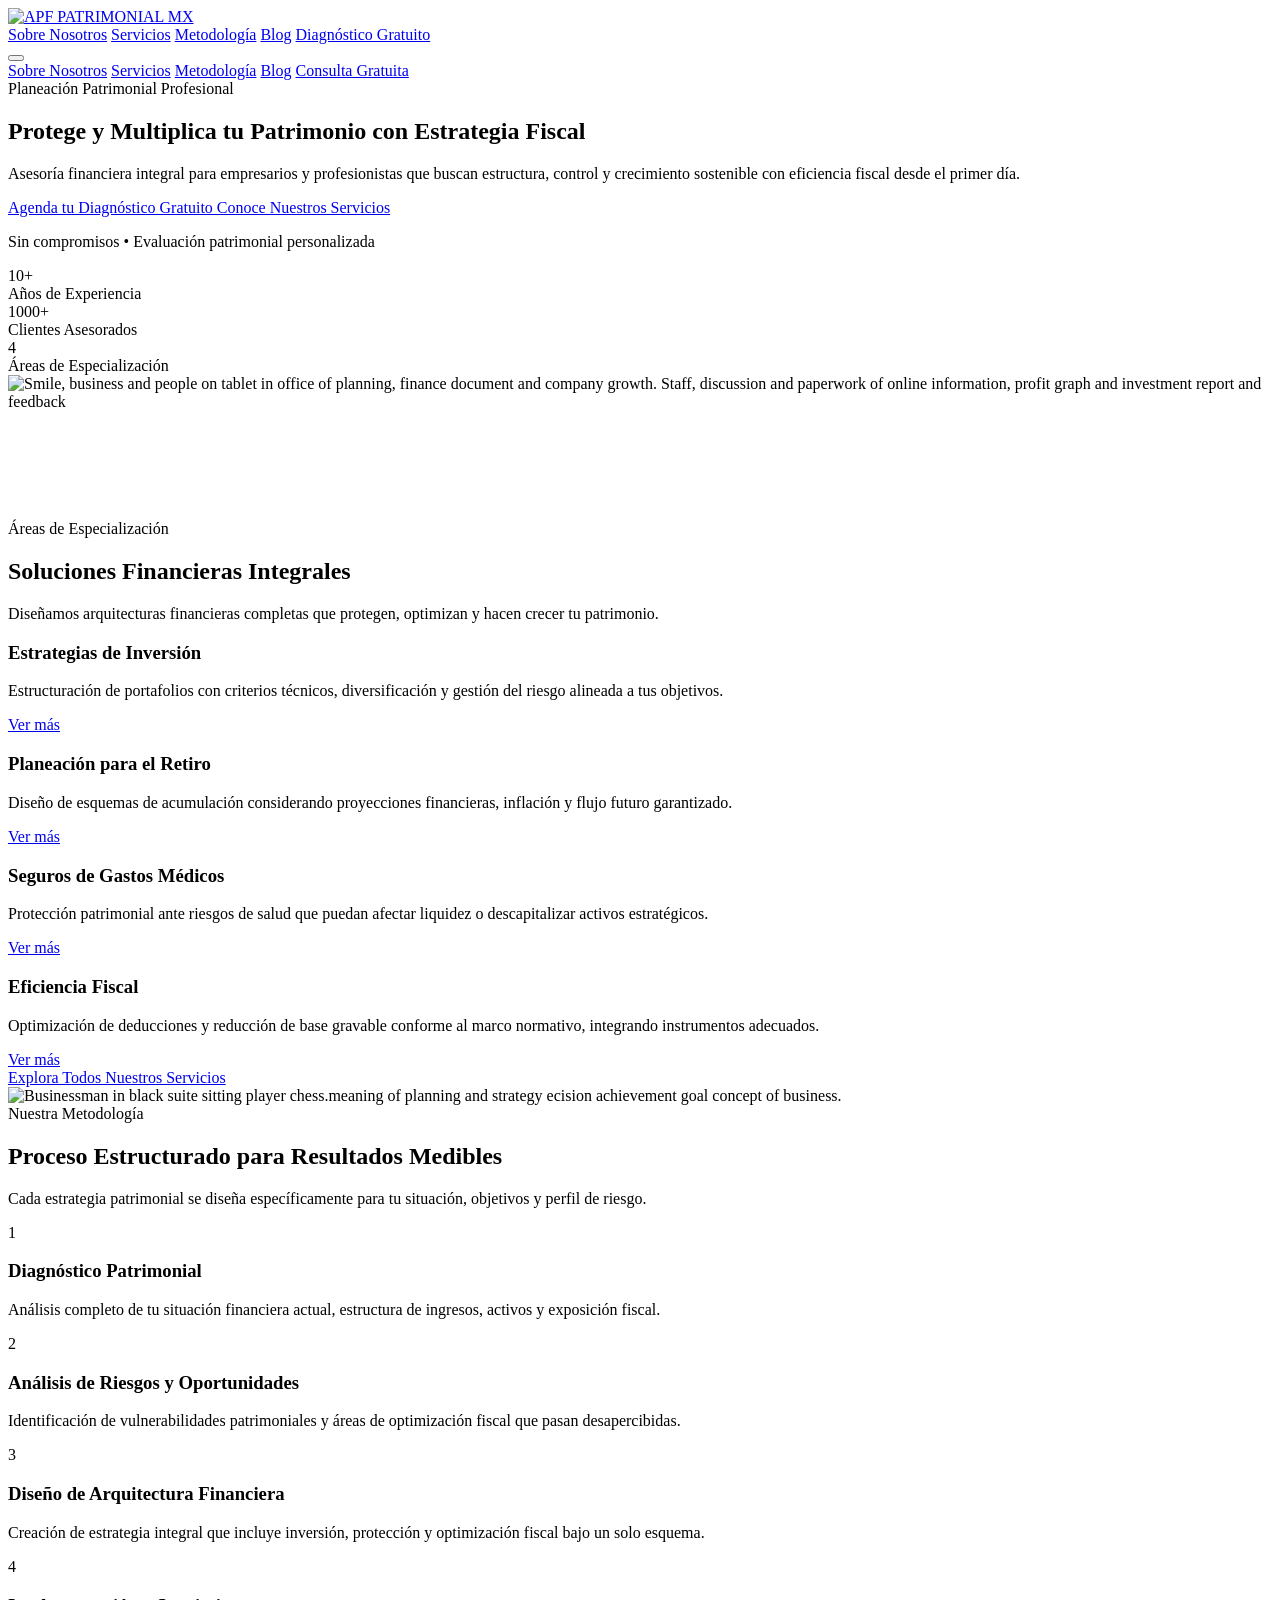
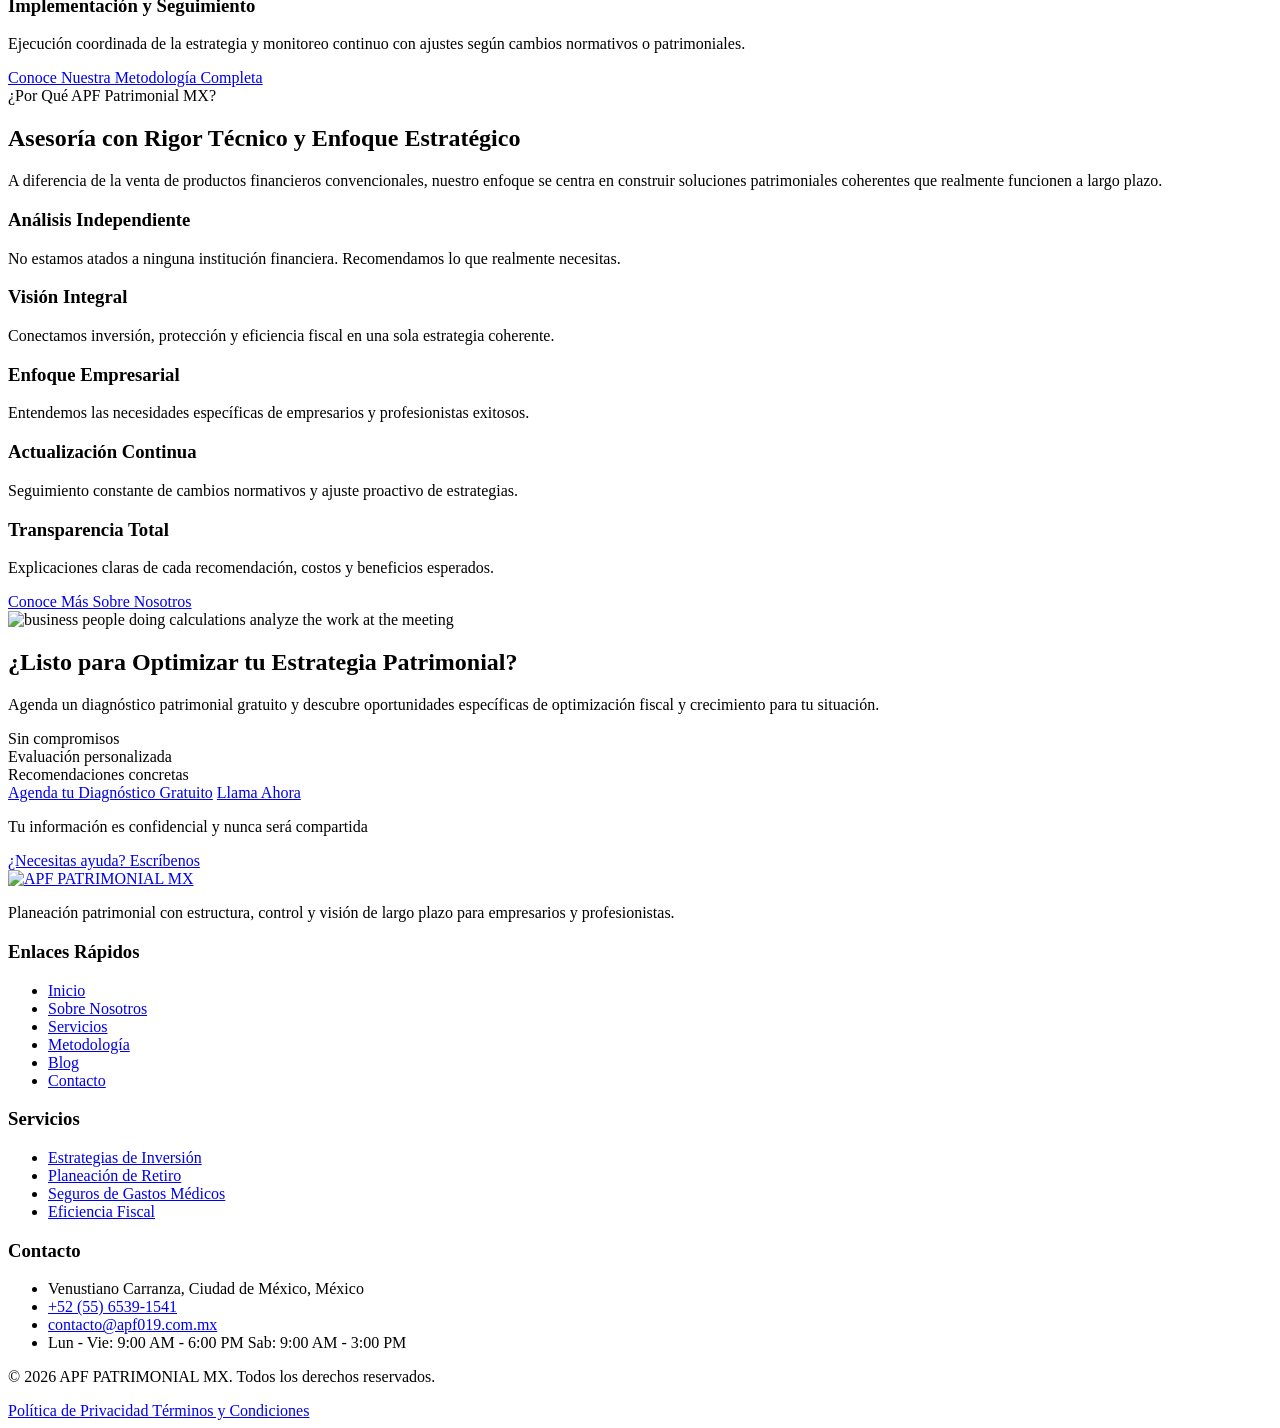
==== index.html @ 1ae3a017 "Add files via upload" ====
<!DOCTYPE html>
<html lang="es" class="h-full">
<head>
  <meta charset="UTF-8" />
  <meta name="viewport" content="width=device-width, initial-scale=1.0" />
  <title>APF PATRIMONIAL MX — Planeación Patrimonial Profesional</title>

  <meta name="description" content="Asesoría financiera integral para empresarios y profesionistas. Estrategia fiscal, inversiones, retiro y seguros desde el primer día." />

  <!-- Favicon -->
  <link rel="icon" type="image/jpeg" href="./assets/APFlogo.jpg" />

  <!-- Open Graph -->
  <meta property="og:type" content="website" />
  <meta property="og:site_name" content="APF PATRIMONIAL MX" />
  <meta property="og:title" content="Protege y Multiplica tu Patrimonio con Estrategia Fiscal" />
  <meta property="og:description" content="Asesoría financiera integral para empresarios y profesionistas. Estrategia fiscal, inversiones, retiro y seguros." />

  <!-- Google Fonts: Montserrat + Lato (mismas fuentes del diseño original) -->
  <link rel="preconnect" href="https://fonts.googleapis.com/" />
  <link rel="preconnect" href="https://fonts.gstatic.com/" crossorigin />
  <link href="https://fonts.googleapis.com/css2?family=Montserrat:wght@300;400;500;600;700&family=Lato:wght@300;400;500;600;700&display=swap" rel="stylesheet" />

  <!-- Font Awesome Pro Kit -->
  <script src="https://kit.fontawesome.com/8e98006f77.js" crossorigin="anonymous"></script>

  <!-- Tailwind CSS CDN -->
  <script src="https://cdn.tailwindcss.com/"></script>

  <!-- Design tokens & custom styles -->
  <link rel="stylesheet" href="style.css" />
</head>
<body class="h-full [font-family:var(--font-family-body)]">

<header id="global-header" class="code-section bg-white shadow-sm sticky top-0 z-50">
  <div class="max-w-7xl mx-auto px-4 sm:px-6 lg:px-8">
    <div class="flex justify-between items-center">
      <!-- Logo -->
      <a href="https://app.landingsite.ai/" class="flex-shrink-0">
        <img src="https://imagedelivery.net/xaKlCos5cTg_1RWzIu_h-A/5b2e7de3-f36e-47f0-385e-f8379f48c700/public" alt="APF PATRIMONIAL MX" class="h-56 py-2" data-logo="" data-media="{&quot;id&quot;:&quot;upload-APF LOGO soc sin fondo.png&quot;,&quot;src&quot;:&quot;upload&quot;,&quot;type&quot;:&quot;image&quot;}">
      </a>

      <!-- Desktop Navigation -->
      <nav class="hidden lg:flex items-center space-x-8">
        <a href="https://app.landingsite.ai/sobre-nosotros" class="text-[var(--dark-text-color)] hover:text-[var(--primary-color)] font-medium transition-colors duration-200">Sobre Nosotros</a>
        <a href="https://apfpatrimonialmx.agentesoc.mx/" class="text-[var(--dark-text-color)] hover:text-[var(--primary-color)] font-medium transition-colors duration-200">Servicios</a>
        <a href="https://app.landingsite.ai/metodologia" class="text-[var(--dark-text-color)] hover:text-[var(--primary-color)] font-medium transition-colors duration-200">Metodología</a>
        <a href="https://app.landingsite.ai/blog" class="text-[var(--dark-text-color)] hover:text-[var(--primary-color)] font-medium transition-colors duration-200">Blog</a>
        <!--<a href="https://app.landingsite.ai/contacto" class="bg-[var(--primary-color)] text-[var(--primary-button-text-color)] px-6 py-3 rounded-[var(--button-rounded-radius)] hover:bg-[var(--primary-button-hover-bg-color)] transition-all duration-200 font-semibold whitespace-nowrap">Diagnóstico Gratuito</a>-->
        <a href="https://calendly.com/apf019/sesion-de-servicio-asesoria" class="bg-[var(--primary-color)] text-[var(--primary-button-text-color)] px-6 py-3 rounded-[var(--button-rounded-radius)] hover:bg-[var(--primary-button-hover-bg-color)] transition-all duration-200 font-semibold whitespace-nowrap">Diagnóstico Gratuito</a>
      </nav>

      <!-- Mobile Menu Toggle -->
      <button id="mobile-menu-toggle" class="lg:hidden text-[var(--dark-text-color)] p-2">
        <i class="fa-solid fa-bars text-2xl" aria-hidden="true"></i>
      </button>
    </div>

    <!-- Mobile Navigation -->
    <nav id="mobile-menu" class="hidden lg:hidden pb-4">
      <div class="flex flex-col space-y-3 pt-4 border-t border-[var(--light-border-color)] mt-2">
        <a href="https://app.landingsite.ai/sobre-nosotros" class="text-[var(--dark-text-color)] hover:text-[var(--primary-color)] font-medium py-2 transition-colors duration-200">Sobre Nosotros</a>
        <a href="https://app.landingsite.ai/servicios" class="text-[var(--dark-text-color)] hover:text-[var(--primary-color)] font-medium py-2 transition-colors duration-200">Servicios</a>
        <a href="https://app.landingsite.ai/metodologia" class="text-[var(--dark-text-color)] hover:text-[var(--primary-color)] font-medium py-2 transition-colors duration-200">Metodología</a>
        <a href="https://app.landingsite.ai/blog" class="text-[var(--dark-text-color)] hover:text-[var(--primary-color)] font-medium py-2 transition-colors duration-200">Blog</a>
        <!--<a href="https://app.landingsite.ai/contacto" class="bg-[var(--primary-color)] text-[var(--primary-button-text-color)] px-6 py-3 rounded-[var(--button-rounded-radius)] hover:bg-[var(--primary-button-hover-bg-color)] transition-all duration-200 font-semibold text-center">Consulta Gratuita</a>-->
        <a href="https://calendly.com/apf019/sesion-de-servicio-asesoria" class="bg-[var(--primary-color)] text-[var(--primary-button-text-color)] px-6 py-3 rounded-[var(--button-rounded-radius)] hover:bg-[var(--primary-button-hover-bg-color)] transition-all duration-200 font-semibold text-center">Consulta Gratuita</a>
      </div>
    </nav>
  </div>
</header></div><div>
  <section class="code-section relative bg-gradient-to-br from-[var(--dark-background-color)] to-[#1a4d6b] text-white overflow-hidden" id="si6da5e">
  <!-- Background Pattern -->
  <div class="absolute inset-0 opacity-10">
    <div class="absolute inset-0" style="background-image: radial-gradient(circle at 2px 2px, white 1px, transparent 0); background-size: 40px 40px;"></div>
  </div>

  <div class="max-w-7xl mx-auto px-4 sm:px-6 lg:px-8 py-16 sm:py-20 lg:py-28 relative z-10">
    <div class="grid lg:grid-cols-2 gap-12 lg:gap-16 items-center">
      <!-- Left Column: Content -->
      <div class="order-2 lg:order-1">
        <div class="inline-block bg-[var(--accent3-color)] bg-opacity-20 backdrop-blur-sm px-4 py-2 rounded-full mb-6">
          <span class="text-[var(--accent3-color)] font-semibold text-sm tracking-wide">Planeación Patrimonial Profesional</span>
        </div>

        <h1 class="font-[family-name:var(--font-family-heading)] text-4xl sm:text-5xl lg:text-6xl font-bold leading-tight mb-6">
          Protege y Multiplica tu Patrimonio con
          <span class="text-[var(--accent3-color)]">Estrategia Fiscal</span>
        </h1>

        <p class="text-lg sm:text-xl text-gray-200 mb-8 leading-relaxed">
          Asesoría financiera integral para empresarios y profesionistas que
          buscan estructura, control y crecimiento sostenible con eficiencia
          fiscal desde el primer día.
        </p>

        <div class="flex flex-col sm:flex-row gap-4 mb-8">
          <a href="https://calendly.com/apf019/sesion-de-servicio-asesoria" class="bg-[var(--accent3-color)] text-[var(--dark-background-color)] px-8 py-4 rounded-[var(--button-rounded-radius)] hover:bg-[#4db3cc] transition-all duration-200 font-bold text-center shadow-lg hover:shadow-xl transform hover:-translate-y-0.5">
            Agenda tu Diagnóstico Gratuito
          </a>
          <!--<a href="https://apfpatrimonialmx.agentesoc.mx/" class="bg-white bg-opacity-10 backdrop-blur-sm border-2 border-white text-white px-8 py-4 rounded-[var(--button-rounded-radius)] hover:bg-opacity-20 transition-all duration-200 font-semibold text-center">-->
          <a href="#servicios" class="bg-white bg-opacity-10 backdrop-blur-sm border-2 border-white text-white px-8 py-4 rounded-[var(--button-rounded-radius)] hover:bg-opacity-20 transition-all duration-200 font-semibold text-center">
            Conoce Nuestros Servicios
          </a>
        </div>

        <p class="text-sm text-gray-300">
          <i class="fa-solid fa-check-circle text-[var(--accent3-color)] mr-2" aria-hidden="true"></i>
          Sin compromisos • Evaluación patrimonial personalizada
        </p>

        <!-- Trust Indicators -->
        <div class="grid grid-cols-3 gap-6 mt-12 pt-8 border-t border-white border-opacity-20">
          <div class="text-center">
            <div class="text-3xl font-bold text-[var(--accent3-color)] mb-1">
              10+
            </div>
            <div class="text-sm text-gray-300">Años de Experiencia</div>
          </div>
          <div class="text-center">
            <div class="text-3xl font-bold text-[var(--accent3-color)] mb-1">1000+
            </div>
            <div class="text-sm text-gray-300">Clientes Asesorados</div>
          </div>
          <div class="text-center">
            <div class="text-3xl font-bold text-[var(--accent3-color)] mb-1">
              4
            </div>
            <div class="text-sm text-gray-300">Áreas de Especialización</div>
          </div>
        </div>
      </div>

      <!-- Right Column: Image -->
      <div class="order-1 lg:order-2">
        <div class="relative">
          <div class="absolute -inset-4 bg-gradient-to-r from-[var(--accent3-color)] to-[var(--primary-color)] rounded-2xl opacity-20 blur-2xl"></div>
          <img src="https://imagedelivery.net/xaKlCos5cTg_1RWzIu_h-A/cf0cce0e-c2e0-4707-c353-164a1ff2eb00/publicContain" alt="Smile, business and people on tablet in office of planning, finance document and company growth. Staff, discussion and paperwork of online information, profit graph and investment report and feedback" data-media="{&quot;id&quot;:&quot;2215035178&quot;,&quot;src&quot;:&quot;iStock&quot;,&quot;type&quot;:&quot;image&quot;}" class="relative rounded-2xl shadow-2xl w-full object-cover">
        </div>
      </div>
    </div>
  </div>

  <!-- Bottom Wave -->
  <div class="absolute bottom-0 left-0 right-0">
    <svg viewBox="0 0 1440 120" fill="none" xmlns="http://www.w3.org/2000/svg" class="w-full h-auto">
      <path d="M0,64L80,69.3C160,75,320,85,480,80C640,75,800,53,960,48C1120,43,1280,53,1360,58.7L1440,64L1440,120L1360,120C1280,120,1120,120,960,120C800,120,640,120,480,120C320,120,160,120,80,120L0,120Z" fill="white" class=""></path>
    </svg>
  </div>
</section>
<section class="code-section bg-white py-16 sm:py-20 lg:py-24" id="servicios">
  <div class="max-w-7xl mx-auto px-4 sm:px-6 lg:px-8">
    <!-- Section Header -->
    <div class="text-center max-w-3xl mx-auto mb-16">
      <span class="text-[var(--primary-color)] font-semibold text-sm uppercase tracking-wide mb-3 block">Áreas de Especialización</span>
      <h2 class="font-[family-name:var(--font-family-heading)] text-3xl sm:text-4xl lg:text-5xl font-bold text-[var(--dark-text-color)] mb-6">
        Soluciones Financieras Integrales
      </h2>
      <p class="text-lg text-[var(--gray-text-color)]">
        Diseñamos arquitecturas financieras
        completas que protegen, optimizan y hacen crecer tu patrimonio.
      </p>
    </div>

    <!-- Services Grid -->
    <div class="grid sm:grid-cols-2 lg:grid-cols-4 gap-8">
      <!-- Service 1 -->
      <div class="group relative bg-gradient-to-br from-white to-[var(--light-background-color)] p-8 rounded-xl shadow-lg hover:shadow-2xl transition-all duration-300 border border-[var(--light-border-color)] hover:border-[var(--primary-color)] hover:-translate-y-2">
        <div class="bg-[var(--primary-color)] w-16 h-16 rounded-lg flex items-center justify-center mb-6 group-hover:scale-110 transition-transform duration-300">
          <i class="fa-solid fa-chart-line text-3xl text-white" aria-hidden="true"></i>
        </div>
        <h3 class="font-[family-name:var(--font-family-heading)] text-xl font-bold text-[var(--dark-text-color)] mb-3">
          Estrategias de Inversión
        </h3>
        <p class="text-[var(--gray-text-color)] leading-relaxed mb-4">
          Estructuración de portafolios con criterios técnicos, diversificación
          y gestión del riesgo alineada a tus objetivos.
        </p>
        <a href="https://app.landingsite.ai/servicios#inversion" class="text-[var(--primary-color)] font-semibold inline-flex items-center group-hover:gap-2 transition-all duration-200">
          Ver más
          <i class="fa-solid fa-arrow-right ml-2 group-hover:translate-x-1 transition-transform duration-200" aria-hidden="true"></i>
        </a>
      </div>

      <!-- Service 2 -->
      <div class="group relative bg-gradient-to-br from-white to-[var(--light-background-color)] p-8 rounded-xl shadow-lg hover:shadow-2xl transition-all duration-300 border border-[var(--light-border-color)] hover:border-[var(--accent2-color)] hover:-translate-y-2">
        <div class="bg-[var(--accent2-color)] w-16 h-16 rounded-lg flex items-center justify-center mb-6 group-hover:scale-110 transition-transform duration-300">
          <i class="fa-solid fa-umbrella-beach text-3xl text-white" aria-hidden="true"></i>
        </div>
        <h3 class="font-[family-name:var(--font-family-heading)] text-xl font-bold text-[var(--dark-text-color)] mb-3">
          Planeación para el Retiro
        </h3>
        <p class="text-[var(--gray-text-color)] leading-relaxed mb-4">
          Diseño de esquemas de acumulación considerando proyecciones
          financieras, inflación y flujo futuro garantizado.
        </p>
        <a href="https://app.landingsite.ai/servicios#retiro" class="text-[var(--accent2-color)] font-semibold inline-flex items-center group-hover:gap-2 transition-all duration-200">
          Ver más
          <i class="fa-solid fa-arrow-right ml-2 group-hover:translate-x-1 transition-transform duration-200" aria-hidden="true"></i>
        </a>
      </div>

      <!-- Service 3 -->
      <div class="group relative bg-gradient-to-br from-white to-[var(--light-background-color)] p-8 rounded-xl shadow-lg hover:shadow-2xl transition-all duration-300 border border-[var(--light-border-color)] hover:border-[var(--accent-color)] hover:-translate-y-2">
        <div class="bg-[var(--accent-color)] w-16 h-16 rounded-lg flex items-center justify-center mb-6 group-hover:scale-110 transition-transform duration-300">
          <i class="fa-solid fa-shield-heart text-3xl text-white" aria-hidden="true"></i>
        </div>
        <h3 class="font-[family-name:var(--font-family-heading)] text-xl font-bold text-[var(--dark-text-color)] mb-3">
          Seguros de Gastos Médicos
        </h3>
        <p class="text-[var(--gray-text-color)] leading-relaxed mb-4">
          Protección patrimonial ante riesgos de salud que puedan afectar
          liquidez o descapitalizar activos estratégicos.
        </p>
        <a href="https://app.landingsite.ai/servicios#seguros" class="text-[var(--accent-color)] font-semibold inline-flex items-center group-hover:gap-2 transition-all duration-200">
          Ver más
          <i class="fa-solid fa-arrow-right ml-2 group-hover:translate-x-1 transition-transform duration-200" aria-hidden="true"></i>
        </a>
      </div>

      <!-- Service 4 -->
      <div class="group relative bg-gradient-to-br from-white to-[var(--light-background-color)] p-8 rounded-xl shadow-lg hover:shadow-2xl transition-all duration-300 border border-[var(--light-border-color)] hover:border-[var(--accent4-color)] hover:-translate-y-2">
        <div class="bg-[var(--accent4-color)] w-16 h-16 rounded-lg flex items-center justify-center mb-6 group-hover:scale-110 transition-transform duration-300">
          <i class="fa-solid fa-coins text-3xl text-white" aria-hidden="true"></i>
        </div>
        <h3 class="font-[family-name:var(--font-family-heading)] text-xl font-bold text-[var(--dark-text-color)] mb-3">
          Eficiencia Fiscal
        </h3>
        <p class="text-[var(--gray-text-color)] leading-relaxed mb-4">
          Optimización de deducciones y reducción de base gravable conforme al
          marco normativo, integrando instrumentos adecuados.
        </p>
        <a href="https://app.landingsite.ai/servicios#fiscal" class="text-[var(--accent4-color)] font-semibold inline-flex items-center group-hover:gap-2 transition-all duration-200">
          Ver más
          <i class="fa-solid fa-arrow-right ml-2 group-hover:translate-x-1 transition-transform duration-200" aria-hidden="true"></i>
        </a>
      </div>
    </div>

    <!-- CTA Button -->
    <div class="text-center mt-12">
      <a href="https://apfpatrimonialmx.agentesoc.mx/" class="inline-block bg-[var(--primary-color)] text-[var(--primary-button-text-color)] px-8 py-4 rounded-[var(--button-rounded-radius)] hover:bg-[var(--primary-button-hover-bg-color)] transition-all duration-200 font-bold shadow-lg hover:shadow-xl">
        Explora Todos Nuestros Servicios
      </a>
    </div>
  </div>
</section>
<section class="code-section bg-gradient-to-br from-[var(--light-background-color)] to-white py-16 sm:py-20 lg:py-24" id="metodologia">
  <div class="max-w-7xl mx-auto px-4 sm:px-6 lg:px-8">
    <div class="grid lg:grid-cols-2 gap-12 lg:gap-16 items-center">
      <!-- Left Column: Image -->
      <div class="relative">
        <div class="absolute -inset-4 bg-[var(--primary-color)] opacity-10 rounded-2xl blur-xl"></div>
        <img src="https://imagedelivery.net/xaKlCos5cTg_1RWzIu_h-A/c57f833a-5f17-44f4-69af-9cc262737a00/public" alt="Businessman in black suite sitting player chess.meaning of planning and strategy ecision achievement goal concept of business." data-media="{&quot;id&quot;:&quot;1344392633&quot;,&quot;src&quot;:&quot;iStock&quot;,&quot;type&quot;:&quot;image&quot;}" class="relative rounded-2xl shadow-2xl w-full object-cover">
      </div>

      <!-- Right Column: Content -->
      <div class="">
        <span class="text-[var(--primary-color)] font-semibold text-sm uppercase tracking-wide mb-3 block">Nuestra Metodología</span>
        <h2 class="font-[family-name:var(--font-family-heading)] text-3xl sm:text-4xl lg:text-5xl font-bold text-[var(--dark-text-color)] mb-6">
          Proceso Estructurado para Resultados Medibles
        </h2>
        <p class="text-lg text-[var(--gray-text-color)] mb-8">
          Cada estrategia patrimonial se diseña específicamente 
          para tu situación, objetivos y perfil de riesgo.
        </p>

        <!-- Process Steps -->
        <div class="space-y-6">
          <!-- Step 1 -->
          <div class="flex gap-4 group">
            <div class="flex-shrink-0">
              <div class="w-12 h-12 rounded-full bg-[var(--primary-color)] text-white flex items-center justify-center font-bold text-lg group-hover:scale-110 transition-transform duration-200">
                1
              </div>
            </div>
            <div>
              <h3 class="font-[family-name:var(--font-family-heading)] text-xl font-bold text-[var(--dark-text-color)] mb-2">
                Diagnóstico Patrimonial
              </h3>
              <p class="text-[var(--gray-text-color)]">
                Análisis completo de tu situación financiera actual, estructura
                de ingresos, activos y exposición fiscal.
              </p>
            </div>
          </div>

          <!-- Step 2 -->
          <div class="flex gap-4 group">
            <div class="flex-shrink-0">
              <div class="w-12 h-12 rounded-full bg-[var(--accent2-color)] text-white flex items-center justify-center font-bold text-lg group-hover:scale-110 transition-transform duration-200">
                2
              </div>
            </div>
            <div class="">
              <h3 class="font-[family-name:var(--font-family-heading)] text-xl font-bold text-[var(--dark-text-color)] mb-2">
                Análisis de Riesgos y Oportunidades
              </h3>
              <p class="text-[var(--gray-text-color)]">
                Identificación de vulnerabilidades patrimoniales y áreas de
                optimización fiscal que pasan desapercibidas.
              </p>
            </div>
          </div>

          <!-- Step 3 -->
          <div class="flex gap-4 group">
            <div class="flex-shrink-0">
              <div class="w-12 h-12 rounded-full bg-[var(--accent4-color)] text-white flex items-center justify-center font-bold text-lg group-hover:scale-110 transition-transform duration-200">
                3
              </div>
            </div>
            <div class="">
              <h3 class="font-[family-name:var(--font-family-heading)] text-xl font-bold text-[var(--dark-text-color)] mb-2">
                Diseño de Arquitectura Financiera
              </h3>
              <p class="text-[var(--gray-text-color)]">
                Creación de estrategia integral que incluye inversión,
                protección y optimización fiscal bajo un solo esquema.
              </p>
            </div>
          </div>

          <!-- Step 4 -->
          <div class="flex gap-4 group">
            <div class="flex-shrink-0">
              <div class="w-12 h-12 rounded-full bg-[var(--accent3-color)] text-white flex items-center justify-center font-bold text-lg group-hover:scale-110 transition-transform duration-200">
                4
              </div>
            </div>
            <div>
              <h3 class="font-[family-name:var(--font-family-heading)] text-xl font-bold text-[var(--dark-text-color)] mb-2">
                Implementación y Seguimiento
              </h3>
              <p class="text-[var(--gray-text-color)]">
                Ejecución coordinada de la estrategia y monitoreo continuo con
                ajustes según cambios normativos o patrimoniales.
              </p>
            </div>
          </div>
        </div>

        <!-- CTA -->
        <div class="mt-10">
          <a href="https://app.landingsite.ai/metodologia" class="inline-flex items-center gap-2 text-[var(--primary-color)] font-bold text-lg hover:gap-3 transition-all duration-200">
            Conoce Nuestra Metodología Completa
            <i class="fa-solid fa-arrow-right" aria-hidden="true"></i>
          </a>
        </div>
      </div>
    </div>
  </div>
</section>
<section class="code-section bg-white py-16 sm:py-20 lg:py-24" id="porquenos">
  <div class="max-w-7xl mx-auto px-4 sm:px-6 lg:px-8">
    <div class="grid lg:grid-cols-2 gap-12 lg:gap-16 items-center">
      <!-- Left Column: Content -->
      <div class="">
        <span class="text-[var(--primary-color)] font-semibold text-sm uppercase tracking-wide mb-3 block">¿Por Qué APF Patrimonial MX?</span>
        <h2 class="font-[family-name:var(--font-family-heading)] text-3xl sm:text-4xl lg:text-5xl font-bold text-[var(--dark-text-color)] mb-6">
          Asesoría con Rigor Técnico y Enfoque Estratégico
        </h2>
        <p class="text-lg text-[var(--gray-text-color)] mb-8">
          A diferencia de la venta de productos financieros convencionales,
          nuestro enfoque se centra en construir soluciones patrimoniales
          coherentes que realmente funcionen a largo plazo.
        </p>

        <!-- Benefits -->
        <div class="space-y-5">
          <div class="flex gap-4 items-start">
            <div class="flex-shrink-0 mt-1">
              <i class="fa-solid fa-circle-check text-2xl text-[var(--accent4-color)]" aria-hidden="true"></i>
            </div>
            <div>
              <h3 class="font-semibold text-[var(--dark-text-color)] text-lg mb-1">
                Análisis Independiente
              </h3>
              <p class="text-[var(--gray-text-color)]">
                No estamos atados a ninguna institución financiera. Recomendamos
                lo que realmente necesitas.
              </p>
            </div>
          </div>

          <div class="flex gap-4 items-start">
            <div class="flex-shrink-0 mt-1">
              <i class="fa-solid fa-circle-check text-2xl text-[var(--accent4-color)]" aria-hidden="true"></i>
            </div>
            <div>
              <h3 class="font-semibold text-[var(--dark-text-color)] text-lg mb-1">
                Visión Integral
              </h3>
              <p class="text-[var(--gray-text-color)]">
                Conectamos inversión, protección y eficiencia fiscal en una sola
                estrategia coherente.
              </p>
            </div>
          </div>

          <div class="flex gap-4 items-start">
            <div class="flex-shrink-0 mt-1">
              <i class="fa-solid fa-circle-check text-2xl text-[var(--accent4-color)]" aria-hidden="true"></i>
            </div>
            <div class="">
              <h3 class="font-semibold text-[var(--dark-text-color)] text-lg mb-1">
                Enfoque Empresarial
              </h3>
              <p class="text-[var(--gray-text-color)]">
                Entendemos las necesidades específicas de empresarios y
                profesionistas exitosos.
              </p>
            </div>
          </div>

          <div class="flex gap-4 items-start">
            <div class="flex-shrink-0 mt-1">
              <i class="fa-solid fa-circle-check text-2xl text-[var(--accent4-color)]" aria-hidden="true"></i>
            </div>
            <div>
              <h3 class="font-semibold text-[var(--dark-text-color)] text-lg mb-1">
                Actualización Continua
              </h3>
              <p class="text-[var(--gray-text-color)]">
                Seguimiento constante de cambios normativos y ajuste proactivo
                de estrategias.
              </p>
            </div>
          </div>

          <div class="flex gap-4 items-start">
            <div class="flex-shrink-0 mt-1">
              <i class="fa-solid fa-circle-check text-2xl text-[var(--accent4-color)]" aria-hidden="true"></i>
            </div>
            <div>
              <h3 class="font-semibold text-[var(--dark-text-color)] text-lg mb-1">
                Transparencia Total
              </h3>
              <p class="text-[var(--gray-text-color)]">
                Explicaciones claras de cada recomendación, costos y beneficios
                esperados.
              </p>
            </div>
          </div>
        </div>

        <!-- CTA -->
        <div class="mt-10">
          <a href="https://app.landingsite.ai/sobre-nosotros" class="inline-block bg-[var(--secondary-button-bg-color)] text-[var(--secondary-button-text-color)] px-8 py-4 rounded-[var(--button-rounded-radius)] hover:bg-[var(--secondary-button-hover-bg-color)] transition-all duration-200 font-bold">
            Conoce Más Sobre Nosotros
          </a>
        </div>
      </div>

      <!-- Right Column: Image -->
      <div class="order-first lg:order-last">
        <div class="relative">
          <div class="absolute -inset-4 bg-gradient-to-br from-[var(--accent4-color)] to-[var(--primary-color)] opacity-10 rounded-2xl blur-xl"></div>
          <img src="https://imagedelivery.net/xaKlCos5cTg_1RWzIu_h-A/867e53eb-05cb-4ae9-d068-fd169e478a00/public" alt="business people doing calculations analyze the work at the meeting" data-media="{&quot;id&quot;:&quot;1445807259&quot;,&quot;src&quot;:&quot;iStock&quot;,&quot;type&quot;:&quot;image&quot;}" class="relative rounded-2xl shadow-2xl w-full object-cover">
        </div>
      </div>
    </div>
  </div>
</section>
<section class="code-section relative bg-gradient-to-br from-[var(--primary-color)] to-[#004d70] text-white py-16 sm:py-20 lg:py-24 overflow-hidden" id="sslwbtc">
  <!-- Decorative Elements -->
  <div class="absolute top-0 right-0 w-96 h-96 bg-[var(--accent3-color)] rounded-full opacity-10 blur-3xl"></div>
  <div class="absolute bottom-0 left-0 w-96 h-96 bg-[var(--accent2-color)] rounded-full opacity-10 blur-3xl"></div>

  <div class="max-w-5xl mx-auto px-4 sm:px-6 lg:px-8 relative z-10 text-center">
    <!-- Icon -->
    <div class="inline-flex items-center justify-center w-20 h-20 bg-white bg-opacity-20 backdrop-blur-sm rounded-full mb-6">
      <i class="fa-solid fa-calendar-check text-4xl text-white" aria-hidden="true"></i>
    </div>

    <h2 class="font-[family-name:var(--font-family-heading)] text-3xl sm:text-4xl lg:text-5xl font-bold mb-6">
      ¿Listo para Optimizar tu Estrategia Patrimonial?
    </h2>

    <p class="text-xl text-gray-100 mb-8 max-w-3xl mx-auto leading-relaxed">
      Agenda un diagnóstico patrimonial gratuito y descubre oportunidades
      específicas de optimización fiscal y crecimiento para tu situación.
    </p>

    <!-- Benefits List -->
    <div class="flex flex-wrap justify-center gap-6 mb-10">
      <div class="flex items-center gap-2">
        <i class="fa-solid fa-check-circle text-[var(--accent3-color)] text-xl" aria-hidden="true"></i>
        <span class="text-lg">Sin compromisos</span>
      </div>
      <div class="flex items-center gap-2">
        <i class="fa-solid fa-check-circle text-[var(--accent3-color)] text-xl" aria-hidden="true"></i>
        <span class="text-lg">Evaluación personalizada</span>
      </div>
      <div class="flex items-center gap-2">
        <i class="fa-solid fa-check-circle text-[var(--accent3-color)] text-xl" aria-hidden="true"></i>
        <span class="text-lg">Recomendaciones concretas</span>
      </div>
    </div>

    <!-- CTA Buttons -->
    <div class="flex flex-col sm:flex-row gap-4 justify-center items-center">
      <a href="https://calendly.com/apf019/sesion-de-servicio-asesoria" class="bg-white text-[var(--primary-color)] px-10 py-5 rounded-[var(--button-rounded-radius)] hover:bg-gray-100 transition-all duration-200 font-bold text-lg shadow-2xl hover:shadow-3xl transform hover:scale-105 inline-flex items-center gap-2">
        <i class="fa-solid fa-calendar-days" aria-hidden="true"></i>
        Agenda tu Diagnóstico Gratuito</a>
      <a href="tel:+525565391541" class="bg-transparent border-2 border-white text-white px-10 py-5 rounded-[var(--button-rounded-radius)] hover:bg-white hover:text-[var(--primary-color)] transition-all duration-200 font-bold text-lg inline-flex items-center gap-2">
        <i class="fa-solid fa-phone" aria-hidden="true"></i>
        Llama Ahora
      </a>
    </div>

    <!-- Trust Message -->
    <p class="text-sm text-gray-200 mt-8">
      <i class="fa-solid fa-lock mr-2" aria-hidden="true"></i>
      Tu información es confidencial y nunca será compartida
    </p>
  </div>
</section>
<div class="code-section fixed bottom-6 right-6 z-50" id="szoeza">
  <a href="https://wa.me/5215565391541?text=Hola,%20me%20interesa%20obtener%20m%C3%A1s%20informaci%C3%B3n%20sobre%20sus%20servicios%20de%20planeaci%C3%B3n%20patrimonial" target="_blank" rel="noopener noreferrer" class="group flex items-center justify-center w-16 h-16 bg-[#25D366] text-white rounded-full shadow-2xl hover:shadow-3xl transition-all duration-300 hover:scale-110 animate-pulse hover:animate-none">
    <i class="fa-brands fa-whatsapp text-4xl group-hover:scale-110 transition-transform duration-200" aria-hidden="true"></i>

    <!-- Tooltip -->
    <span class="absolute right-20 bg-[var(--dark-background-color)] text-white px-4 py-2 rounded-lg text-sm font-semibold whitespace-nowrap opacity-0 group-hover:opacity-100 transition-opacity duration-200 shadow-xl">
      ¿Necesitas ayuda? Escríbenos
    </span>

    <!-- Notification Badge -->
    <span class="absolute -top-1 -right-1 w-5 h-5 bg-[var(--accent-color)] rounded-full flex items-center justify-center">
      <span class="w-3 h-3 bg-white rounded-full animate-ping absolute"></span>
      <span class="w-3 h-3 bg-white rounded-full relative"></span>
    </span>
  </a>
</div>
</div><div><footer id="global-footer" class="code-section bg-[var(--dark-background-color)] text-white pt-16 pb-8">
  <div class="max-w-7xl mx-auto px-4 sm:px-6 lg:px-8">
    <!-- Main Footer Content -->
    <div class="grid sm:grid-cols-2 lg:grid-cols-4 gap-12 mb-12">
      <!-- Company Info -->
      <div class="lg:col-span-1">
        <a href="https://app.landingsite.ai/" class="inline-block mb-6">
          <img src="https://imagedelivery.net/xaKlCos5cTg_1RWzIu_h-A/5b2e7de3-f36e-47f0-385e-f8379f48c700/public" alt="APF PATRIMONIAL MX" class="h-48" data-logo="" data-media="{&quot;id&quot;:&quot;upload-APF LOGO soc sin fondo.png&quot;,&quot;src&quot;:&quot;upload&quot;,&quot;type&quot;:&quot;image&quot;}">
        </a>
        <p class="text-gray-400 leading-relaxed mb-6">
          Planeación patrimonial con estructura, control y visión de largo plazo
          para empresarios y profesionistas.
        </p>
        <!-- Social Links -->
        <div class="flex gap-4">
          <a href="https://www.facebook.com/share/1AgKRACXx1/" class="w-10 h-10 bg-white bg-opacity-10 rounded-full flex items-center justify-center hover:bg-[var(--primary-color)] transition-colors duration-200" aria-label="Facebook">
            <i class="fa-brands fa-facebook-f" aria-hidden="true"></i>
          </a>
          <!--<a href="https://app.landingsite.ai/website-preview?id=12ba64ff-a8e6-4198-825d-f3c280fae156#" class="w-10 h-10 bg-white bg-opacity-10 rounded-full flex items-center justify-center hover:bg-[var(--primary-color)] transition-colors duration-200" aria-label="LinkedIn">
            <i class="fa-brands fa-linkedin-in" aria-hidden="true"></i>
          </a>-->
          <a href="https://www.instagram.com/apfpatrimonial?igsh=anlrbmhhNmE0Yzhm" class="w-10 h-10 bg-white bg-opacity-10 rounded-full flex items-center justify-center hover:bg-[var(--primary-color)] transition-colors duration-200" aria-label="Instagram">
            <i class="fa-brands fa-instagram" aria-hidden="true"></i>
          </a>
          <!--<a href="https://app.landingsite.ai/website-preview?id=12ba64ff-a8e6-4198-825d-f3c280fae156#" class="w-10 h-10 bg-white bg-opacity-10 rounded-full flex items-center justify-center hover:bg-[var(--primary-color)] transition-colors duration-200" aria-label="Twitter">
            <i class="fa-brands fa-twitter" aria-hidden="true"></i>
          </a>-->
        </div>
      </div>

      <!-- Quick Links -->
      <div class="">
        <h3 class="font-[family-name:var(--font-family-heading)] text-lg font-bold mb-6">
          Enlaces Rápidos
        </h3>
        <ul class="space-y-3">
          <li class="">
            <a href="https://app.landingsite.ai/" class="text-gray-400 hover:text-[var(--accent3-color)] transition-colors duration-200 inline-flex items-center gap-2">
              <i class="fa-solid fa-chevron-right text-xs" aria-hidden="true"></i>
              Inicio
            </a>
          </li>
          <li class="">
            <a href="https://app.landingsite.ai/sobre-nosotros" class="text-gray-400 hover:text-[var(--accent3-color)] transition-colors duration-200 inline-flex items-center gap-2">
              <i class="fa-solid fa-chevron-right text-xs" aria-hidden="true"></i>
              Sobre Nosotros
            </a>
          </li>
          <li class="">
            <a href="https://app.landingsite.ai/servicios" class="text-gray-400 hover:text-[var(--accent3-color)] transition-colors duration-200 inline-flex items-center gap-2">
              <i class="fa-solid fa-chevron-right text-xs" aria-hidden="true"></i>
              Servicios
            </a>
          </li>
          <li>
            <a href="https://app.landingsite.ai/metodologia" class="text-gray-400 hover:text-[var(--accent3-color)] transition-colors duration-200 inline-flex items-center gap-2">
              <i class="fa-solid fa-chevron-right text-xs" aria-hidden="true"></i>
              Metodología
            </a>
          </li>
          <li>
            <a href="https://app.landingsite.ai/blog" class="text-gray-400 hover:text-[var(--accent3-color)] transition-colors duration-200 inline-flex items-center gap-2">
              <i class="fa-solid fa-chevron-right text-xs" aria-hidden="true"></i>
              Blog
            </a>
          </li>
          <li>
            <a href="https://calendly.com/apf019/sesion-de-servicio-asesoria" class="text-gray-400 hover:text-[var(--accent3-color)] transition-colors duration-200 inline-flex items-center gap-2">
              <i class="fa-solid fa-chevron-right text-xs" aria-hidden="true"></i>
              Contacto
            </a>
          </li>
        </ul>
      </div>

      <!-- Services -->
      <div class="">
        <h3 class="font-[family-name:var(--font-family-heading)] text-lg font-bold mb-6">
          Servicios
        </h3>
        <ul class="space-y-3">
          <li>
            <a href="https://app.landingsite.ai/servicios#inversion" class="text-gray-400 hover:text-[var(--accent3-color)] transition-colors duration-200 inline-flex items-center gap-2">
              <i class="fa-solid fa-chevron-right text-xs" aria-hidden="true"></i>
              Estrategias de Inversión
            </a>
          </li>
          <li class="">
            <a href="https://app.landingsite.ai/servicios#retiro" class="text-gray-400 hover:text-[var(--accent3-color)] transition-colors duration-200 inline-flex items-center gap-2">
              <i class="fa-solid fa-chevron-right text-xs" aria-hidden="true"></i>
              Planeación de Retiro
            </a>
          </li>
          <li class="">
            <a href="https://app.landingsite.ai/servicios#seguros" class="text-gray-400 hover:text-[var(--accent3-color)] transition-colors duration-200 inline-flex items-center gap-2">
              <i class="fa-solid fa-chevron-right text-xs" aria-hidden="true"></i>
              Seguros de Gastos Médicos
            </a>
          </li>
          <li class="">
            <a href="https://app.landingsite.ai/servicios#fiscal" class="text-gray-400 hover:text-[var(--accent3-color)] transition-colors duration-200 inline-flex items-center gap-2">
              <i class="fa-solid fa-chevron-right text-xs" aria-hidden="true"></i>
              Eficiencia Fiscal
            </a>
          </li>
        </ul>
      </div>

      <!-- Contact Info -->
      <div class="">
        <h3 class="font-[family-name:var(--font-family-heading)] text-lg font-bold mb-6">
          Contacto
        </h3>
        <ul class="space-y-4">
          <li class="flex items-start gap-3">
            <i class="fa-solid fa-location-dot text-[var(--accent3-color)] mt-1" aria-hidden="true"></i>
            <span class="text-gray-400">Venustiano Carranza, Ciudad de México, México </span>
          </li>
          <li class="flex items-start gap-3">
            <i class="fa-solid fa-phone text-[var(--accent3-color)] mt-1" aria-hidden="true"></i>
            <a href="tel:+525565391541" class="text-gray-400 hover:text-[var(--accent3-color)] transition-colors duration-200">
              +52 (55) 6539-1541</a>
          </li>
          <li class="flex items-start gap-3">
            <i class="fa-solid fa-envelope text-[var(--accent3-color)] mt-1" aria-hidden="true"></i>
            <a href="mailto:contacto@apf019.com.mx" class="text-gray-400 hover:text-[var(--accent3-color)] transition-colors duration-200">
              contacto@apf019.com.mx
            </a>
          </li>
          <li class="flex items-start gap-3">
            <i class="fa-solid fa-clock text-[var(--accent3-color)] mt-1" aria-hidden="true"></i>
            <span class="text-gray-400"> Lun - Vie: 9:00 AM - 6:00 PM 
              Sab: 9:00 AM - 3:00 PM
            </span>
          </li>
        </ul>
      </div>
    </div>

    <!-- Bottom Bar -->
    <div class="pt-8 border-t border-gray-700">
      <div class="flex flex-col sm:flex-row justify-between items-center gap-4">
        <p class="text-gray-400 text-sm text-center sm:text-left">
          © 2026 APF PATRIMONIAL MX. Todos los derechos reservados.
        </p>
        <div class="flex gap-6 text-sm">
          <a href="https://app.landingsite.ai/privacidad" class="text-gray-400 hover:text-[var(--accent3-color)] transition-colors duration-200">
            Política de Privacidad
          </a>
          <a href="https://app.landingsite.ai/terminos" class="text-gray-400 hover:text-[var(--accent3-color)] transition-colors duration-200">
            Términos y Condiciones
          </a>
        </div>
      </div>
    </div>
  </div>
</footer>


  <script src="main.js"></script>
</body>
</html>
---- style.css ----
/* APF PATRIMONIAL MX — Design Tokens */
:root {
  --accent-color: #d9534f;
  --accent2-color: #f0ad4e;
  --accent3-color: #5bc0de;
  --accent4-color: #5cb85c;
  --primary-color: #0076a8;
  --dark-text-color: #333333;
  --gray-text-color: #8f98a3;
  --button-padding-x: 12px;
  --button-padding-y: 8px;
  --font-family-body: 'Lato', sans-serif;
  --light-text-color: #f8f9fa;
  --dark-border-color: #6c757d;
  --light-border-color: #e3e7ea;
  --font-family-heading: 'Montserrat', sans-serif;
  --button-rounded-radius: 4px;
  --dark-background-color: #222831;
  --light-background-color: #d9edf7;
  --medium-background-color: #b6e0f2;
  --primary-button-text-color: #ffffff;
  --secondary-button-bg-color: #f3f4f8;
  --secondary-button-text-color: #0076a8;
  --primary-button-hover-bg-color: #005f86;
  --primary-button-hover-text-color: #ffffff;
  --secondary-button-hover-bg-color: #dae0e6;
  --secondary-button-hover-text-color: #005f86;
}
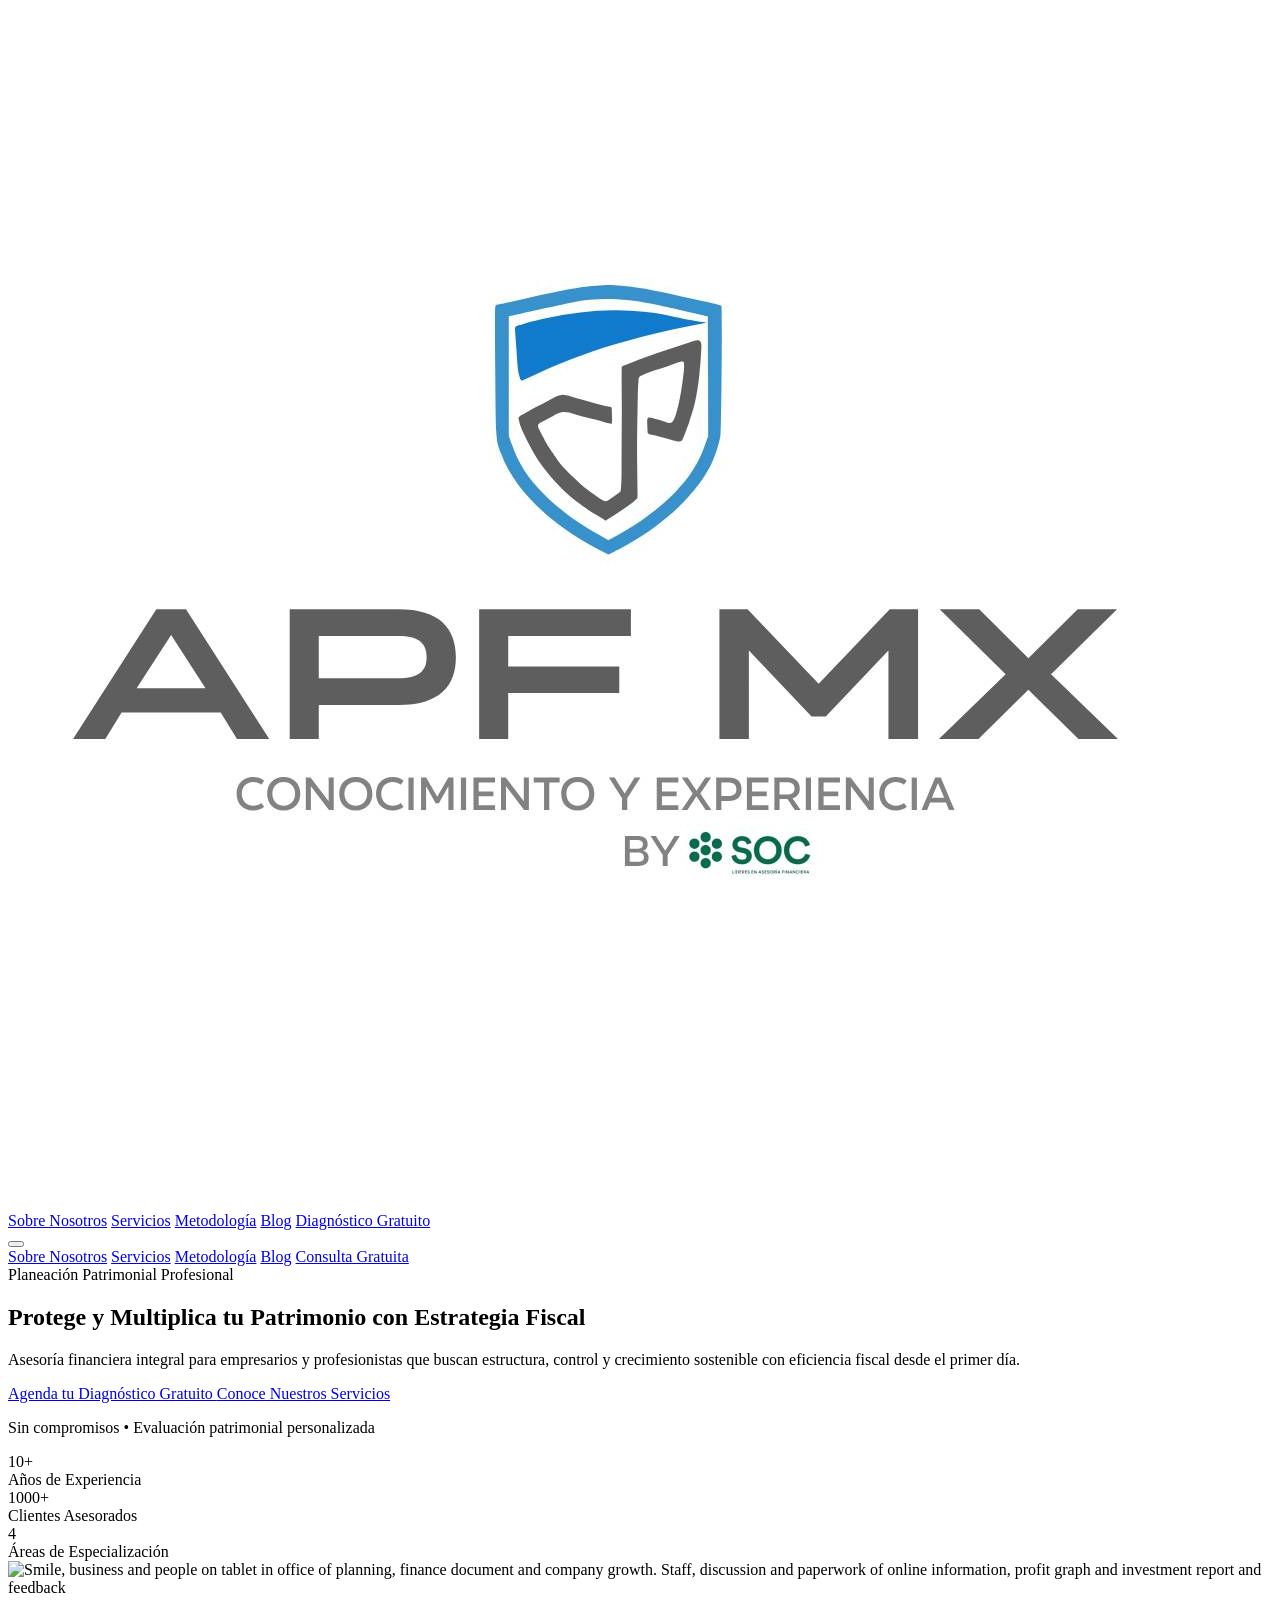
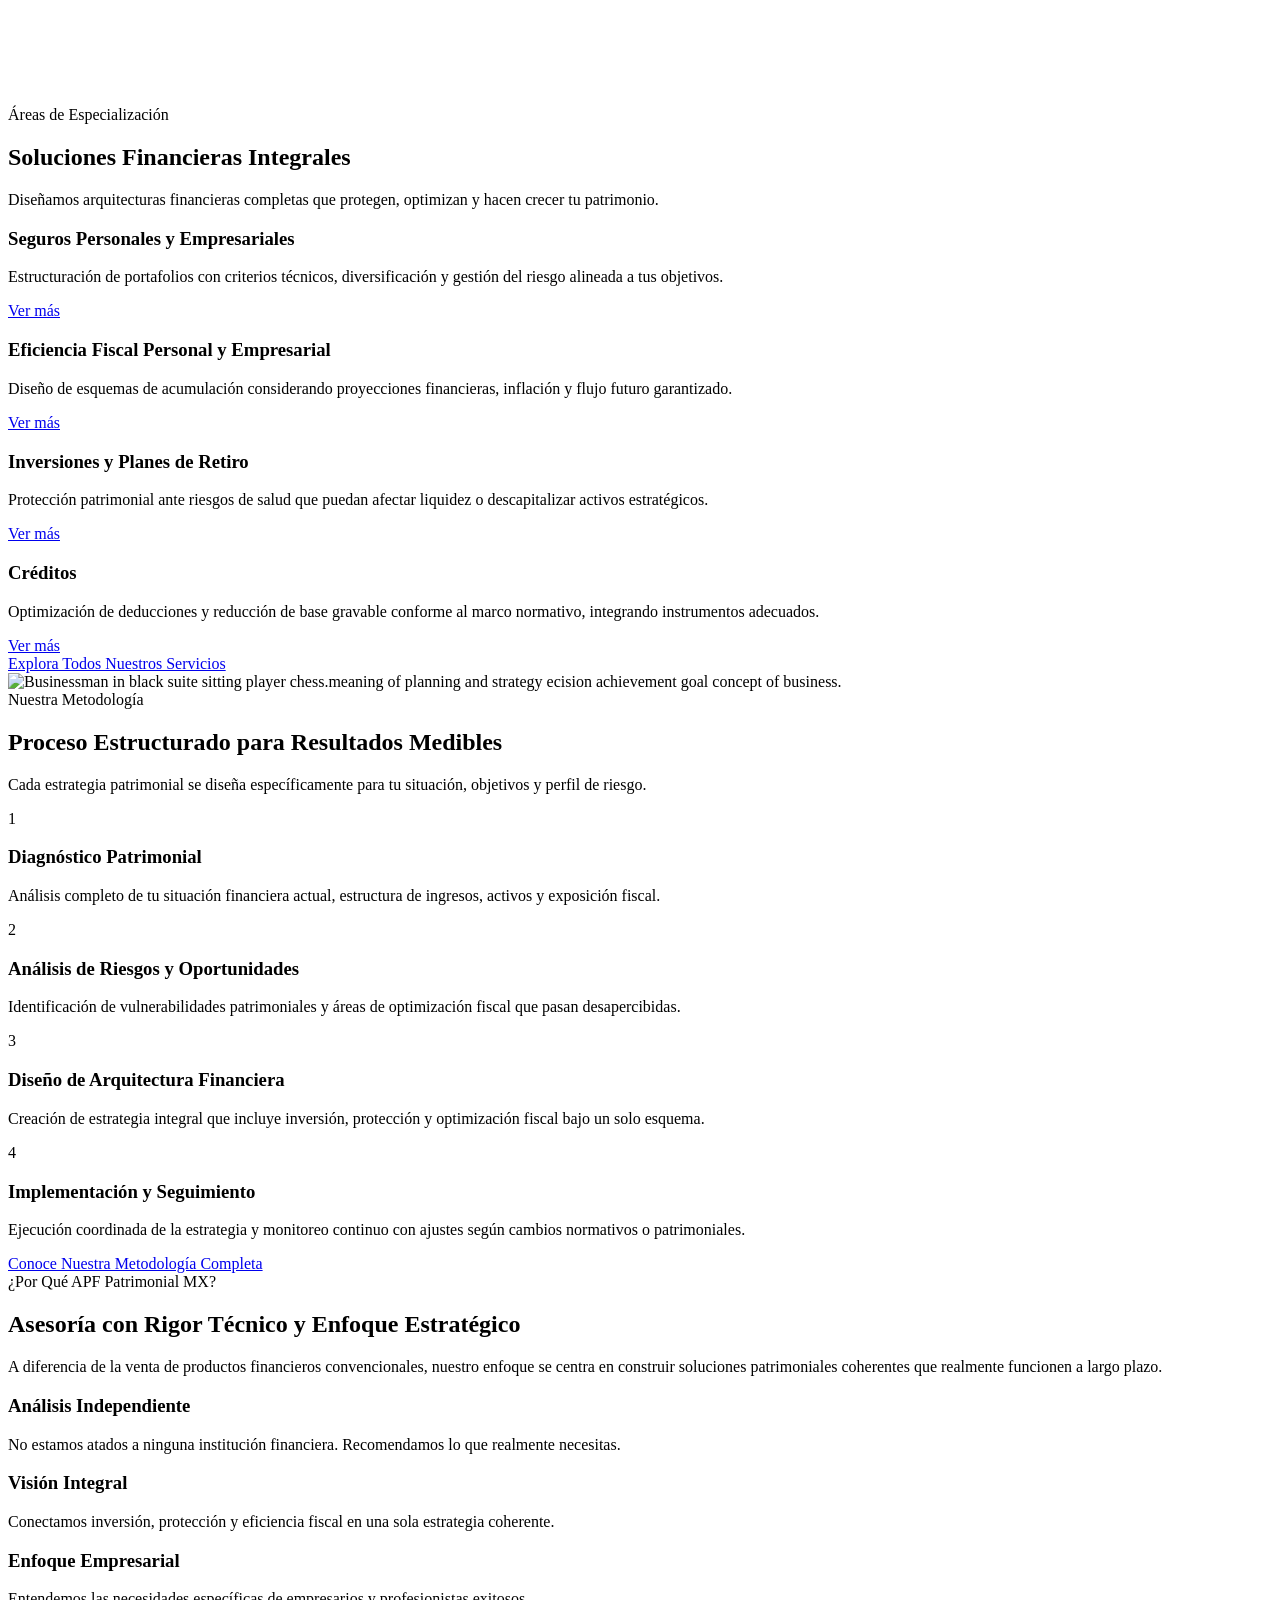
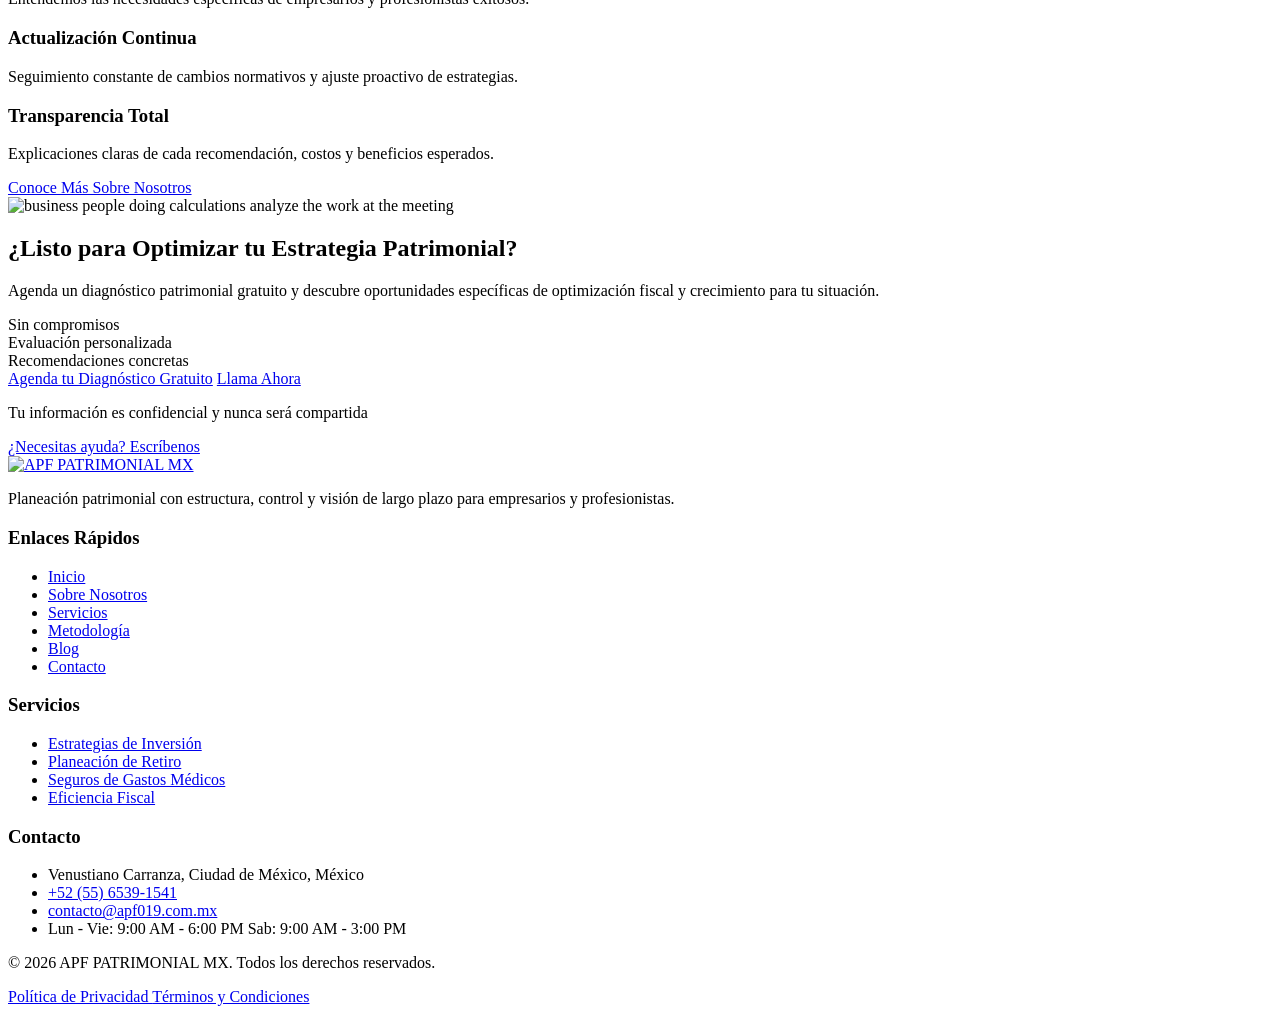
==== commit 27bc8713: "cambio de iconos y add css styles" ====
--- a/index.html
+++ b/index.html
@@ -3,7 +3,7 @@
 <head>
   <meta charset="UTF-8" />
   <meta name="viewport" content="width=device-width, initial-scale=1.0" />
-  <title>APF PATRIMONIAL MX — Planeación Patrimonial Profesional</title>
+  <title>APF MX</title>
 
   <meta name="description" content="Asesoría financiera integral para empresarios y profesionistas. Estrategia fiscal, inversiones, retiro y seguros desde el primer día." />
 
@@ -37,12 +37,12 @@
     <div class="flex justify-between items-center">
       <!-- Logo -->
       <a href="https://app.landingsite.ai/" class="flex-shrink-0">
-        <img src="https://imagedelivery.net/xaKlCos5cTg_1RWzIu_h-A/5b2e7de3-f36e-47f0-385e-f8379f48c700/public" alt="APF PATRIMONIAL MX" class="h-56 py-2" data-logo="" data-media="{&quot;id&quot;:&quot;upload-APF LOGO soc sin fondo.png&quot;,&quot;src&quot;:&quot;upload&quot;,&quot;type&quot;:&quot;image&quot;}">
+        <img src="./assets/APFLOGOsoc.jpg" alt="APF PATRIMONIAL MX" class="h-56 py-2" data-logo="" data-media="{&quot;id&quot;:&quot;upload-APF LOGO soc sin fondo.png&quot;,&quot;src&quot;:&quot;upload&quot;,&quot;type&quot;:&quot;image&quot;}">
       </a>
 
       <!-- Desktop Navigation -->
       <nav class="hidden lg:flex items-center space-x-8">
-        <a href="https://app.landingsite.ai/sobre-nosotros" class="text-[var(--dark-text-color)] hover:text-[var(--primary-color)] font-medium transition-colors duration-200">Sobre Nosotros</a>
+        <a href="./sobrenosotros.html" class="text-[var(--dark-text-color)] hover:text-[var(--primary-color)] font-medium transition-colors duration-200">Sobre Nosotros</a>
         <a href="https://apfpatrimonialmx.agentesoc.mx/" class="text-[var(--dark-text-color)] hover:text-[var(--primary-color)] font-medium transition-colors duration-200">Servicios</a>
         <a href="https://app.landingsite.ai/metodologia" class="text-[var(--dark-text-color)] hover:text-[var(--primary-color)] font-medium transition-colors duration-200">Metodología</a>
         <a href="https://app.landingsite.ai/blog" class="text-[var(--dark-text-color)] hover:text-[var(--primary-color)] font-medium transition-colors duration-200">Blog</a>
@@ -59,7 +59,7 @@
     <!-- Mobile Navigation -->
     <nav id="mobile-menu" class="hidden lg:hidden pb-4">
       <div class="flex flex-col space-y-3 pt-4 border-t border-[var(--light-border-color)] mt-2">
-        <a href="https://app.landingsite.ai/sobre-nosotros" class="text-[var(--dark-text-color)] hover:text-[var(--primary-color)] font-medium py-2 transition-colors duration-200">Sobre Nosotros</a>
+        <a href="./sobrenosotros.html" class="text-[var(--dark-text-color)] hover:text-[var(--primary-color)] font-medium py-2 transition-colors duration-200">Sobre Nosotros</a>
         <a href="https://app.landingsite.ai/servicios" class="text-[var(--dark-text-color)] hover:text-[var(--primary-color)] font-medium py-2 transition-colors duration-200">Servicios</a>
         <a href="https://app.landingsite.ai/metodologia" class="text-[var(--dark-text-color)] hover:text-[var(--primary-color)] font-medium py-2 transition-colors duration-200">Metodología</a>
         <a href="https://app.landingsite.ai/blog" class="text-[var(--dark-text-color)] hover:text-[var(--primary-color)] font-medium py-2 transition-colors duration-200">Blog</a>
@@ -164,13 +164,13 @@
 
     <!-- Services Grid -->
     <div class="grid sm:grid-cols-2 lg:grid-cols-4 gap-8">
-      <!-- Service 1 -->
+      <!-- Servicio 1 Seguros Personales y Empresariales-->
       <div class="group relative bg-gradient-to-br from-white to-[var(--light-background-color)] p-8 rounded-xl shadow-lg hover:shadow-2xl transition-all duration-300 border border-[var(--light-border-color)] hover:border-[var(--primary-color)] hover:-translate-y-2">
-        <div class="bg-[var(--primary-color)] w-16 h-16 rounded-lg flex items-center justify-center mb-6 group-hover:scale-110 transition-transform duration-300">
-          <i class="fa-solid fa-chart-line text-3xl text-white" aria-hidden="true"></i>
+        <div class="bg-[var(--azul-confianza)] w-16 h-16 rounded-lg flex items-center justify-center mb-6 group-hover:scale-110 transition-transform duration-300">
+          <i class="fa-solid fa-shield text-3xl text-white" aria-hidden="true"></i>
         </div>
         <h3 class="font-[family-name:var(--font-family-heading)] text-xl font-bold text-[var(--dark-text-color)] mb-3">
-          Estrategias de Inversión
+          Seguros Personales y Empresariales
         </h3>
         <p class="text-[var(--gray-text-color)] leading-relaxed mb-4">
           Estructuración de portafolios con criterios técnicos, diversificación
@@ -182,13 +182,13 @@
         </a>
       </div>
 
-      <!-- Service 2 -->
+      <!-- Servicio 2 Eficiencia fiscal Personal y Empresarial -->
       <div class="group relative bg-gradient-to-br from-white to-[var(--light-background-color)] p-8 rounded-xl shadow-lg hover:shadow-2xl transition-all duration-300 border border-[var(--light-border-color)] hover:border-[var(--accent2-color)] hover:-translate-y-2">
-        <div class="bg-[var(--accent2-color)] w-16 h-16 rounded-lg flex items-center justify-center mb-6 group-hover:scale-110 transition-transform duration-300">
-          <i class="fa-solid fa-umbrella-beach text-3xl text-white" aria-hidden="true"></i>
+        <div class="bg-[var(--verde-opt)] w-16 h-16 rounded-lg flex items-center justify-center mb-6 group-hover:scale-110 transition-transform duration-300">
+          <i class="fa-solid fa-balance-scale text-3xl text-white" aria-hidden="true"></i>
         </div>
         <h3 class="font-[family-name:var(--font-family-heading)] text-xl font-bold text-[var(--dark-text-color)] mb-3">
-          Planeación para el Retiro
+          Eficiencia Fiscal Personal y Empresarial
         </h3>
         <p class="text-[var(--gray-text-color)] leading-relaxed mb-4">
           Diseño de esquemas de acumulación considerando proyecciones
@@ -200,13 +200,13 @@
         </a>
       </div>
 
-      <!-- Service 3 -->
+      <!-- Servicio 3 Inversiones y Planes de Retiro -->
       <div class="group relative bg-gradient-to-br from-white to-[var(--light-background-color)] p-8 rounded-xl shadow-lg hover:shadow-2xl transition-all duration-300 border border-[var(--light-border-color)] hover:border-[var(--accent-color)] hover:-translate-y-2">
-        <div class="bg-[var(--accent-color)] w-16 h-16 rounded-lg flex items-center justify-center mb-6 group-hover:scale-110 transition-transform duration-300">
-          <i class="fa-solid fa-shield-heart text-3xl text-white" aria-hidden="true"></i>
+        <div class="bg-[var(--dorado-pat)] w-16 h-16 rounded-lg flex items-center justify-center mb-6 group-hover:scale-110 transition-transform duration-300">
+          <i class="fa-solid fa-chart-line text-3xl text-white" aria-hidden="true"></i>
         </div>
         <h3 class="font-[family-name:var(--font-family-heading)] text-xl font-bold text-[var(--dark-text-color)] mb-3">
-          Seguros de Gastos Médicos
+          Inversiones y Planes de Retiro
         </h3>
         <p class="text-[var(--gray-text-color)] leading-relaxed mb-4">
           Protección patrimonial ante riesgos de salud que puedan afectar
@@ -218,13 +218,13 @@
         </a>
       </div>
 
-      <!-- Service 4 -->
+      <!-- Servicio 4 Créditos-->
       <div class="group relative bg-gradient-to-br from-white to-[var(--light-background-color)] p-8 rounded-xl shadow-lg hover:shadow-2xl transition-all duration-300 border border-[var(--light-border-color)] hover:border-[var(--accent4-color)] hover:-translate-y-2">
-        <div class="bg-[var(--accent4-color)] w-16 h-16 rounded-lg flex items-center justify-center mb-6 group-hover:scale-110 transition-transform duration-300">
-          <i class="fa-solid fa-coins text-3xl text-white" aria-hidden="true"></i>
+        <div class="bg-[var(--naranja-fin)] w-16 h-16 rounded-lg flex items-center justify-center mb-6 group-hover:scale-110 transition-transform duration-300">
+          <i class="fa-solid fa-credit-card text-3xl text-white" aria-hidden="true"></i>
         </div>
         <h3 class="font-[family-name:var(--font-family-heading)] text-xl font-bold text-[var(--dark-text-color)] mb-3">
-          Eficiencia Fiscal
+          Créditos
         </h3>
         <p class="text-[var(--gray-text-color)] leading-relaxed mb-4">
           Optimización de deducciones y reducción de base gravable conforme al
--- a/style.css
+++ b/style.css
@@ -25,4 +25,8 @@
   --primary-button-hover-text-color: #ffffff;
   --secondary-button-hover-bg-color: #dae0e6;
   --secondary-button-hover-text-color: #005f86;
+  --azul-confianza: #1e88e5;
+  --verde-opt: #3e7d32;
+  --dorado-pat: #d4af37;
+  --naranja-fin: #f57c00;
 }
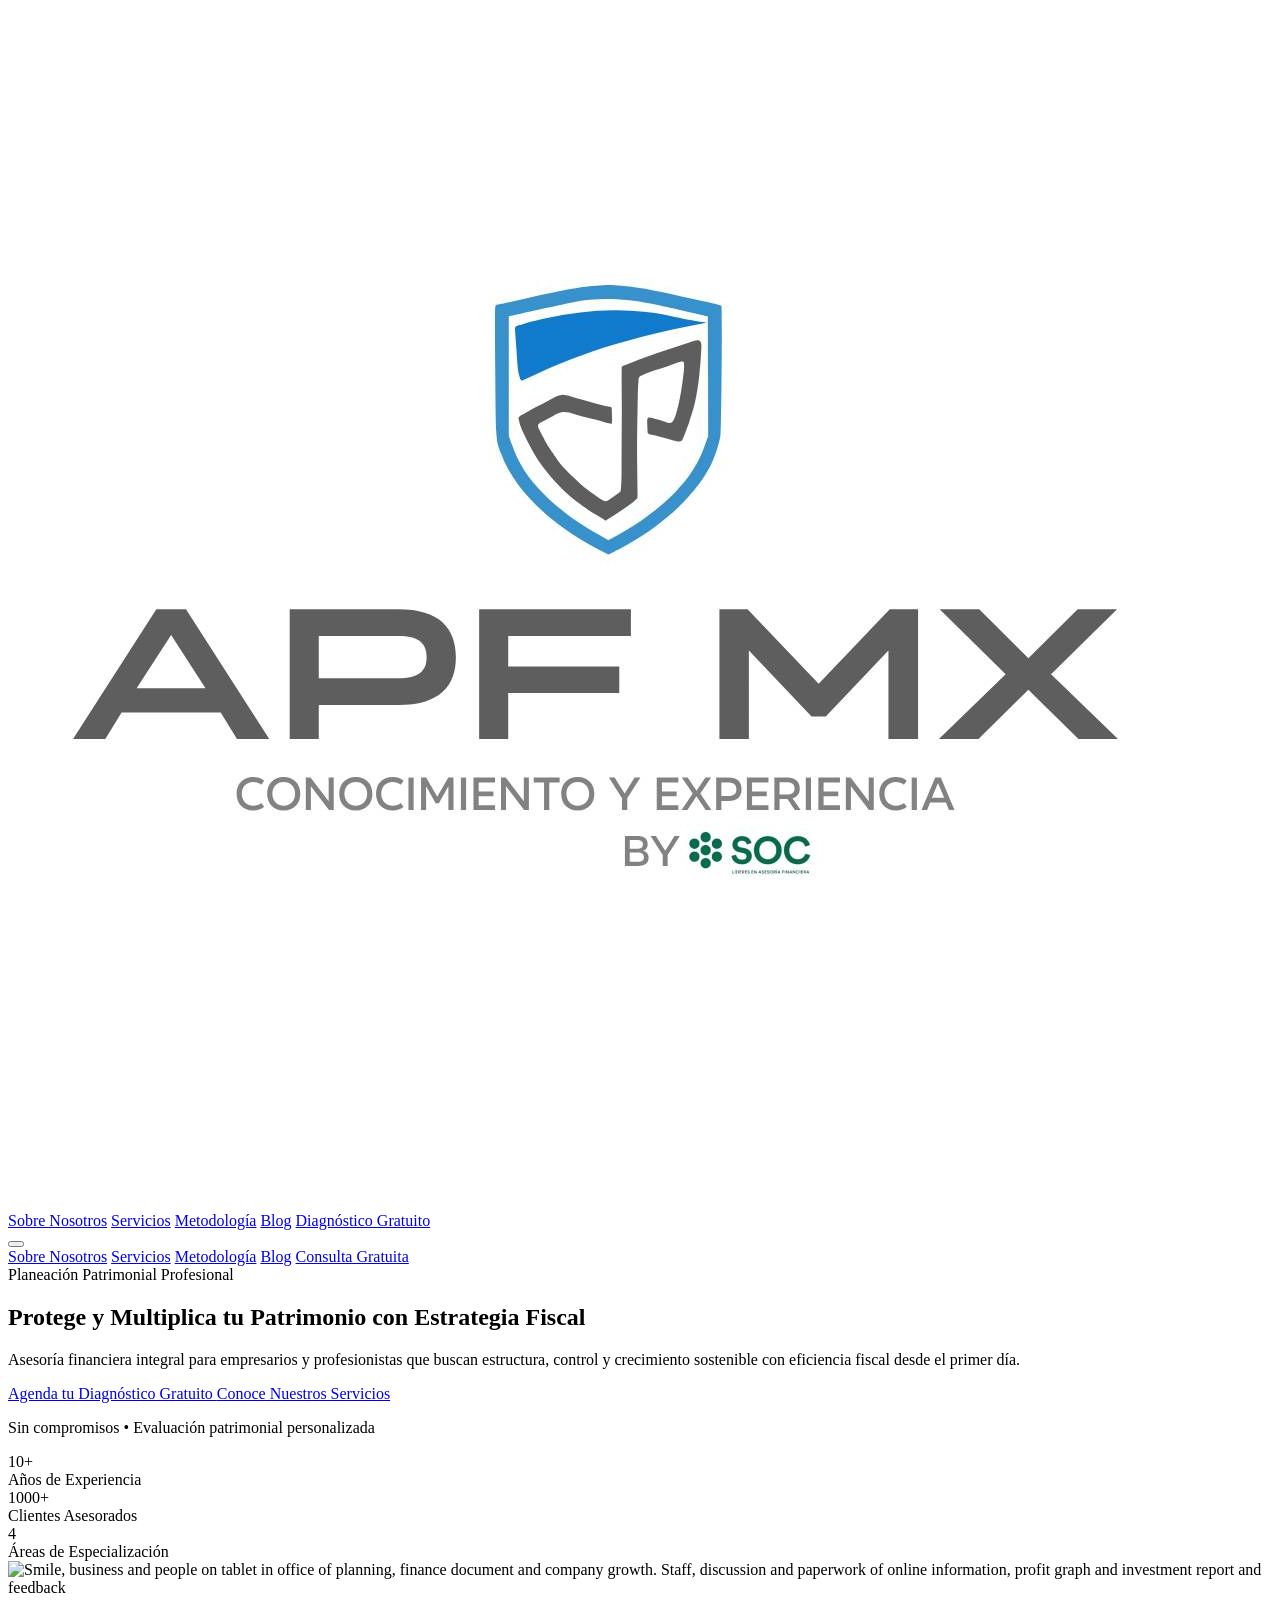
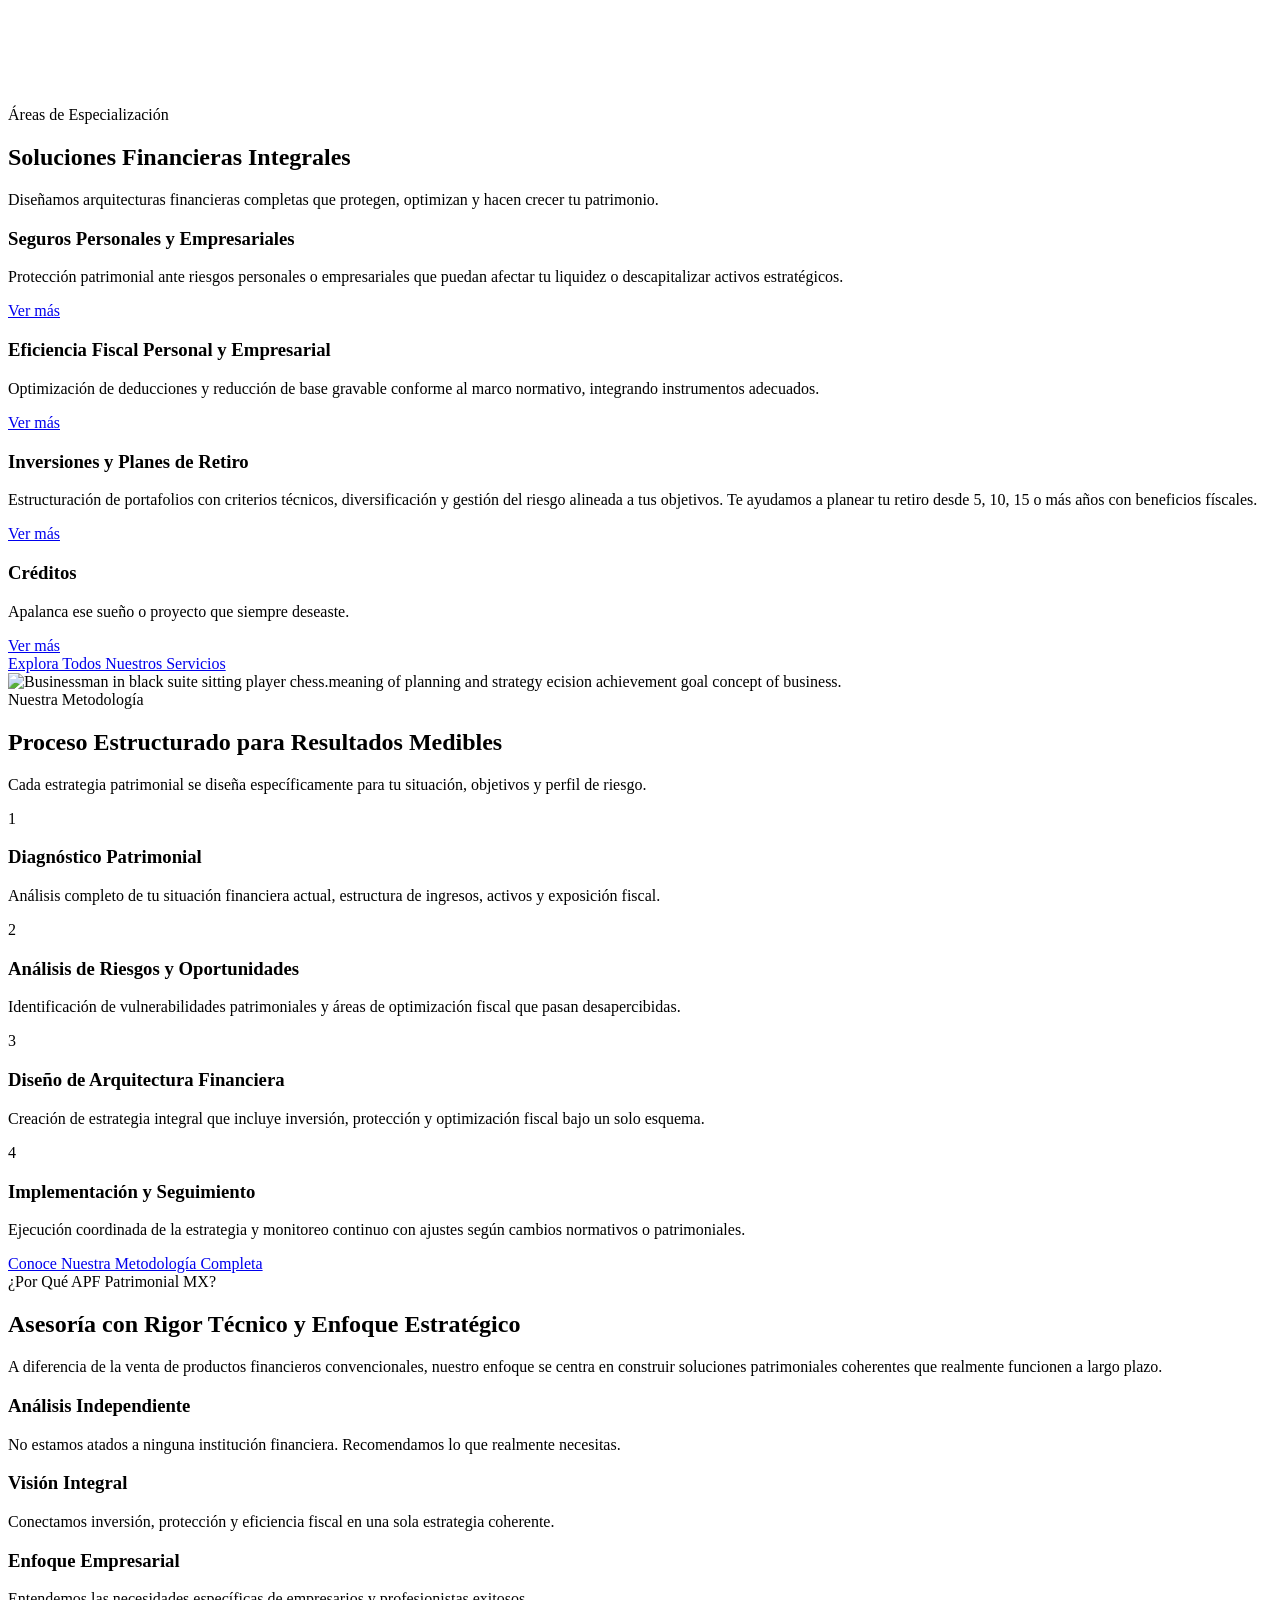
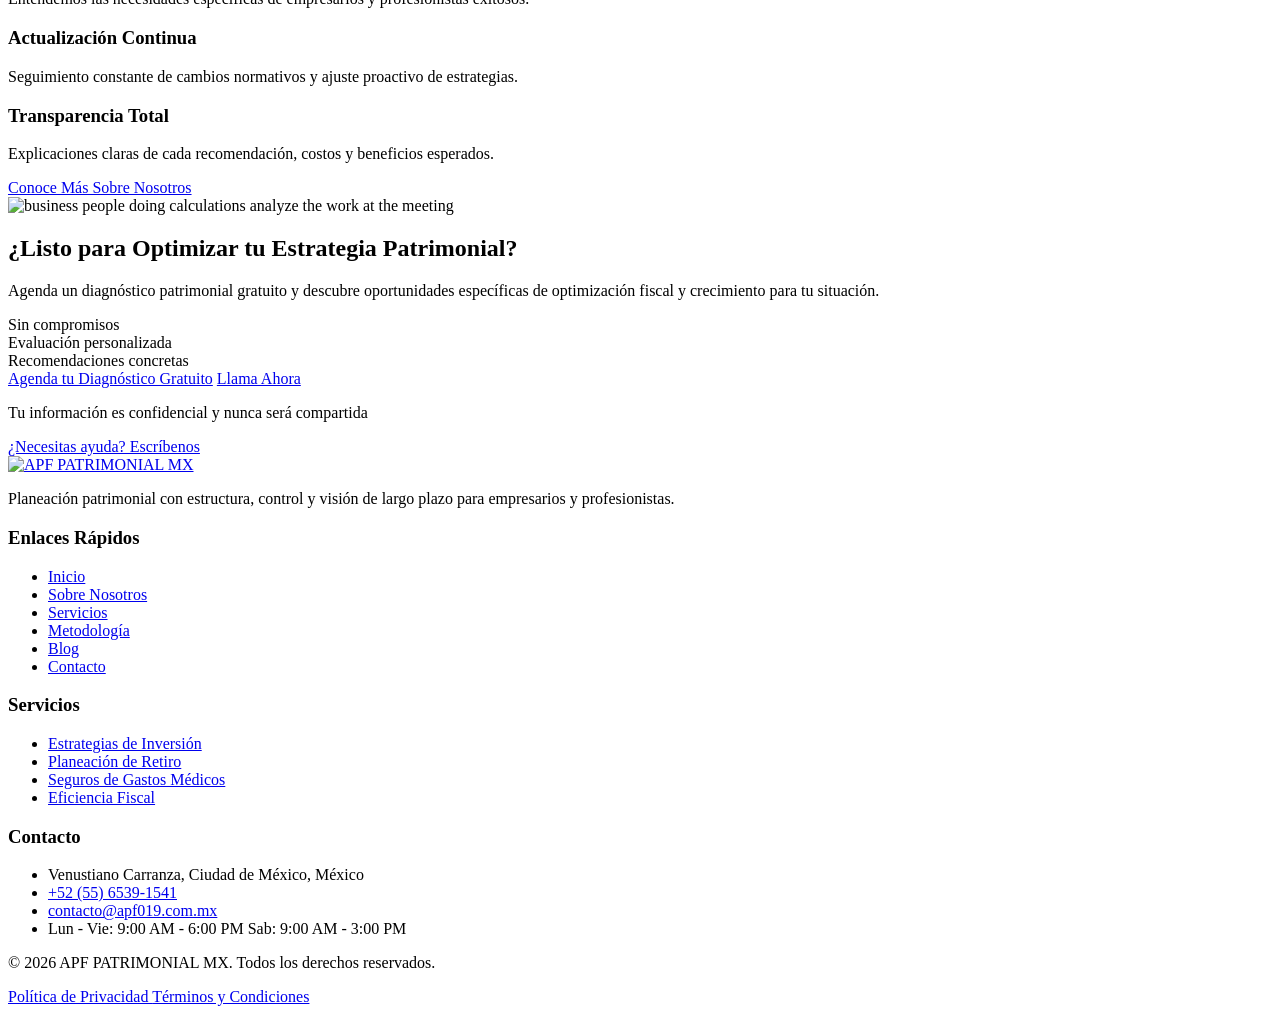
==== commit a5f9c5de: "desc de servicios" ====
--- a/index.html
+++ b/index.html
@@ -173,8 +173,8 @@
           Seguros Personales y Empresariales
         </h3>
         <p class="text-[var(--gray-text-color)] leading-relaxed mb-4">
-          Estructuración de portafolios con criterios técnicos, diversificación
-          y gestión del riesgo alineada a tus objetivos.
+          Protección patrimonial ante riesgos personales o empresariales que puedan afectar tu
+          liquidez o descapitalizar activos estratégicos.
         </p>
         <a href="https://app.landingsite.ai/servicios#inversion" class="text-[var(--primary-color)] font-semibold inline-flex items-center group-hover:gap-2 transition-all duration-200">
           Ver más
@@ -191,8 +191,8 @@
           Eficiencia Fiscal Personal y Empresarial
         </h3>
         <p class="text-[var(--gray-text-color)] leading-relaxed mb-4">
-          Diseño de esquemas de acumulación considerando proyecciones
-          financieras, inflación y flujo futuro garantizado.
+          Optimización de deducciones y reducción de base gravable conforme al
+          marco normativo, integrando instrumentos adecuados.
         </p>
         <a href="https://app.landingsite.ai/servicios#retiro" class="text-[var(--accent2-color)] font-semibold inline-flex items-center group-hover:gap-2 transition-all duration-200">
           Ver más
@@ -209,8 +209,8 @@
           Inversiones y Planes de Retiro
         </h3>
         <p class="text-[var(--gray-text-color)] leading-relaxed mb-4">
-          Protección patrimonial ante riesgos de salud que puedan afectar
-          liquidez o descapitalizar activos estratégicos.
+          Estructuración de portafolios con criterios técnicos, diversificación
+          y gestión del riesgo alineada a tus objetivos. Te ayudamos a planear tu retiro desde 5, 10, 15 o más años con beneficios físcales.
         </p>
         <a href="https://app.landingsite.ai/servicios#seguros" class="text-[var(--accent-color)] font-semibold inline-flex items-center group-hover:gap-2 transition-all duration-200">
           Ver más
@@ -227,8 +227,7 @@
           Créditos
         </h3>
         <p class="text-[var(--gray-text-color)] leading-relaxed mb-4">
-          Optimización de deducciones y reducción de base gravable conforme al
-          marco normativo, integrando instrumentos adecuados.
+          Apalanca ese sueño o proyecto que siempre deseaste.
         </p>
         <a href="https://app.landingsite.ai/servicios#fiscal" class="text-[var(--accent4-color)] font-semibold inline-flex items-center group-hover:gap-2 transition-all duration-200">
           Ver más
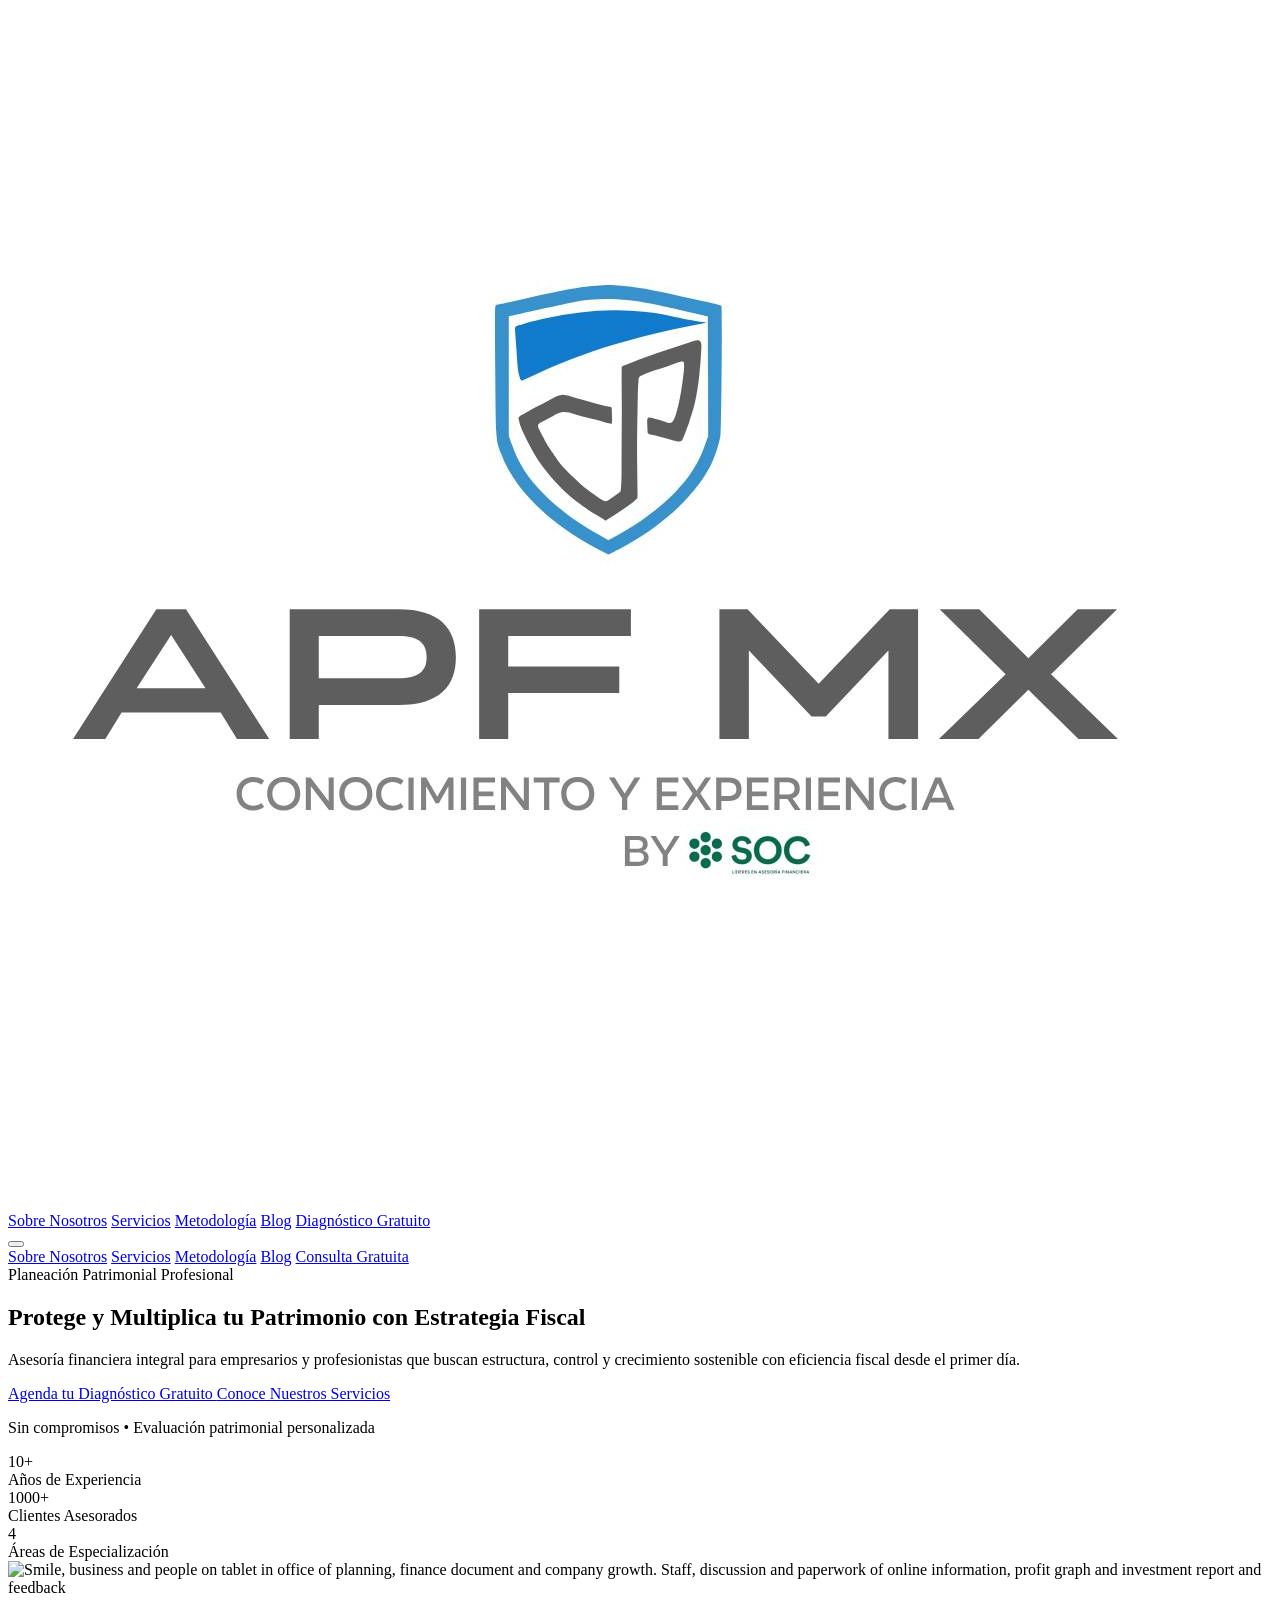
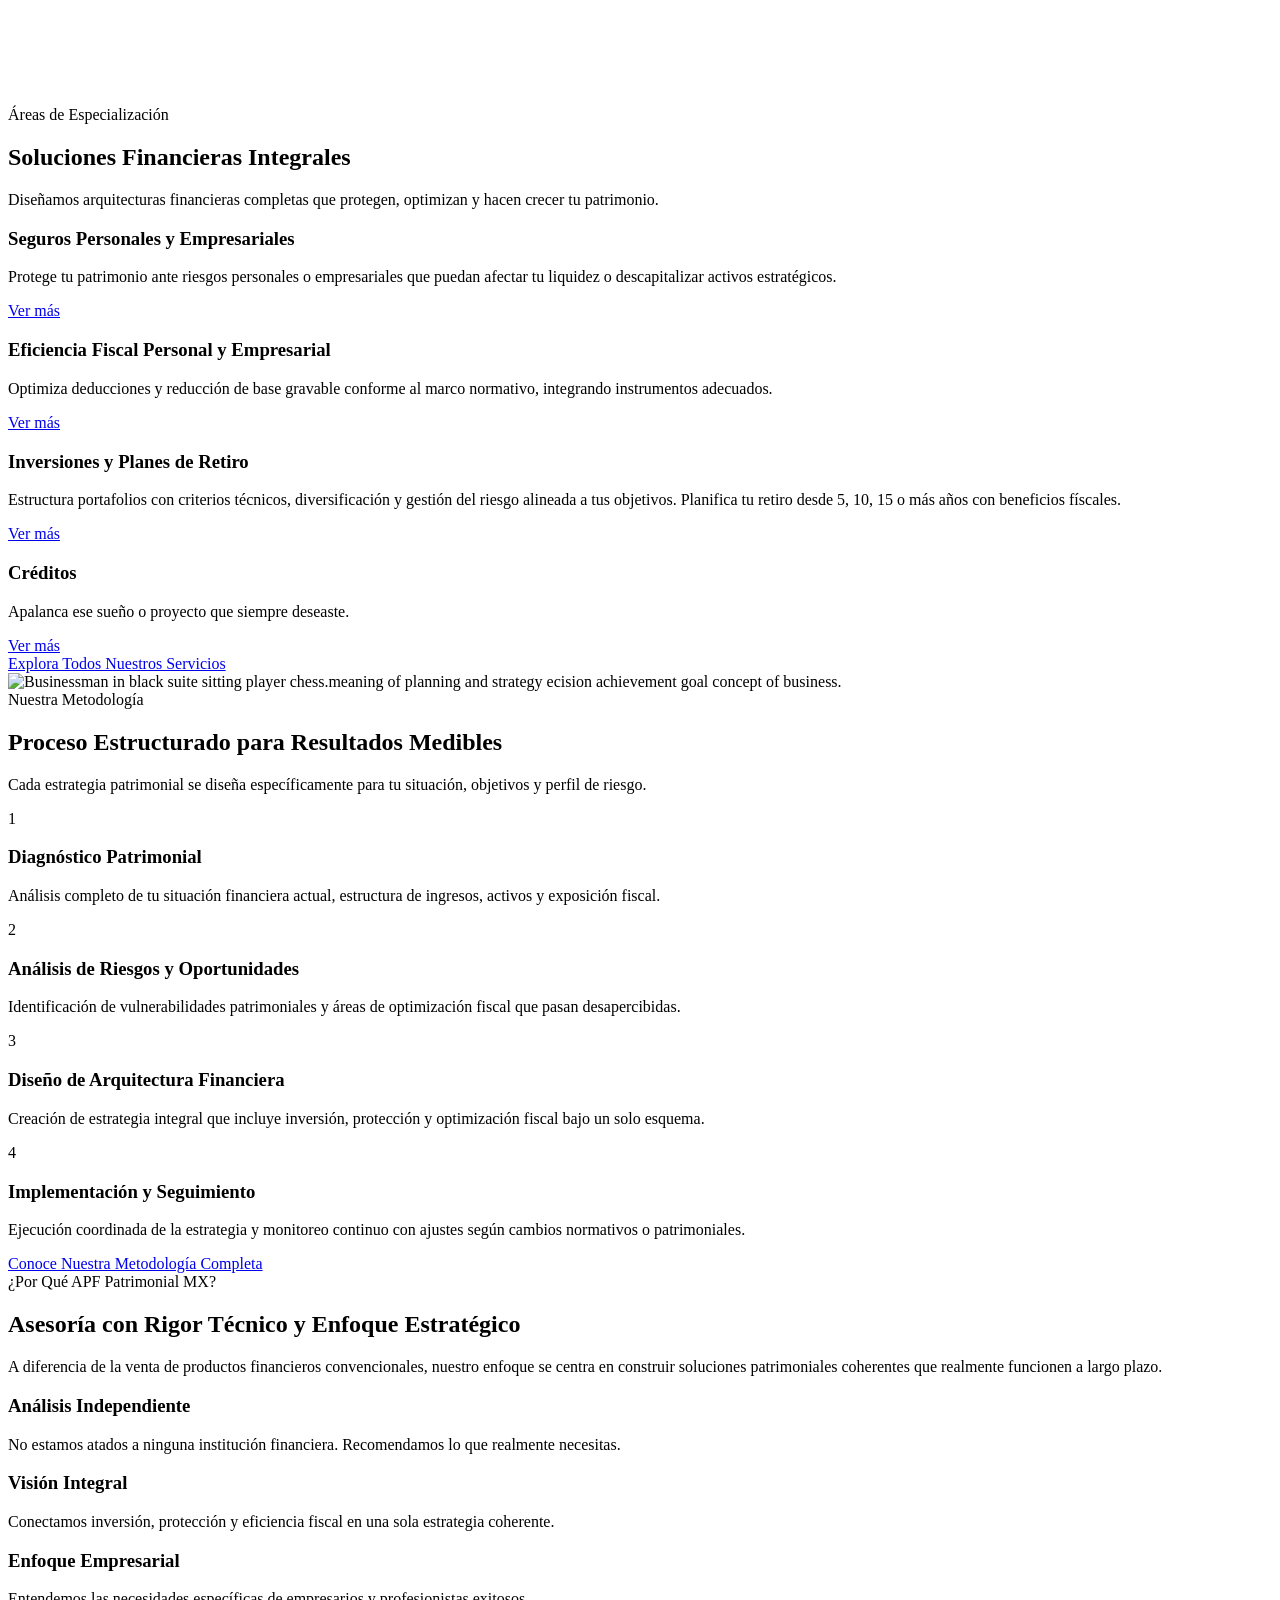
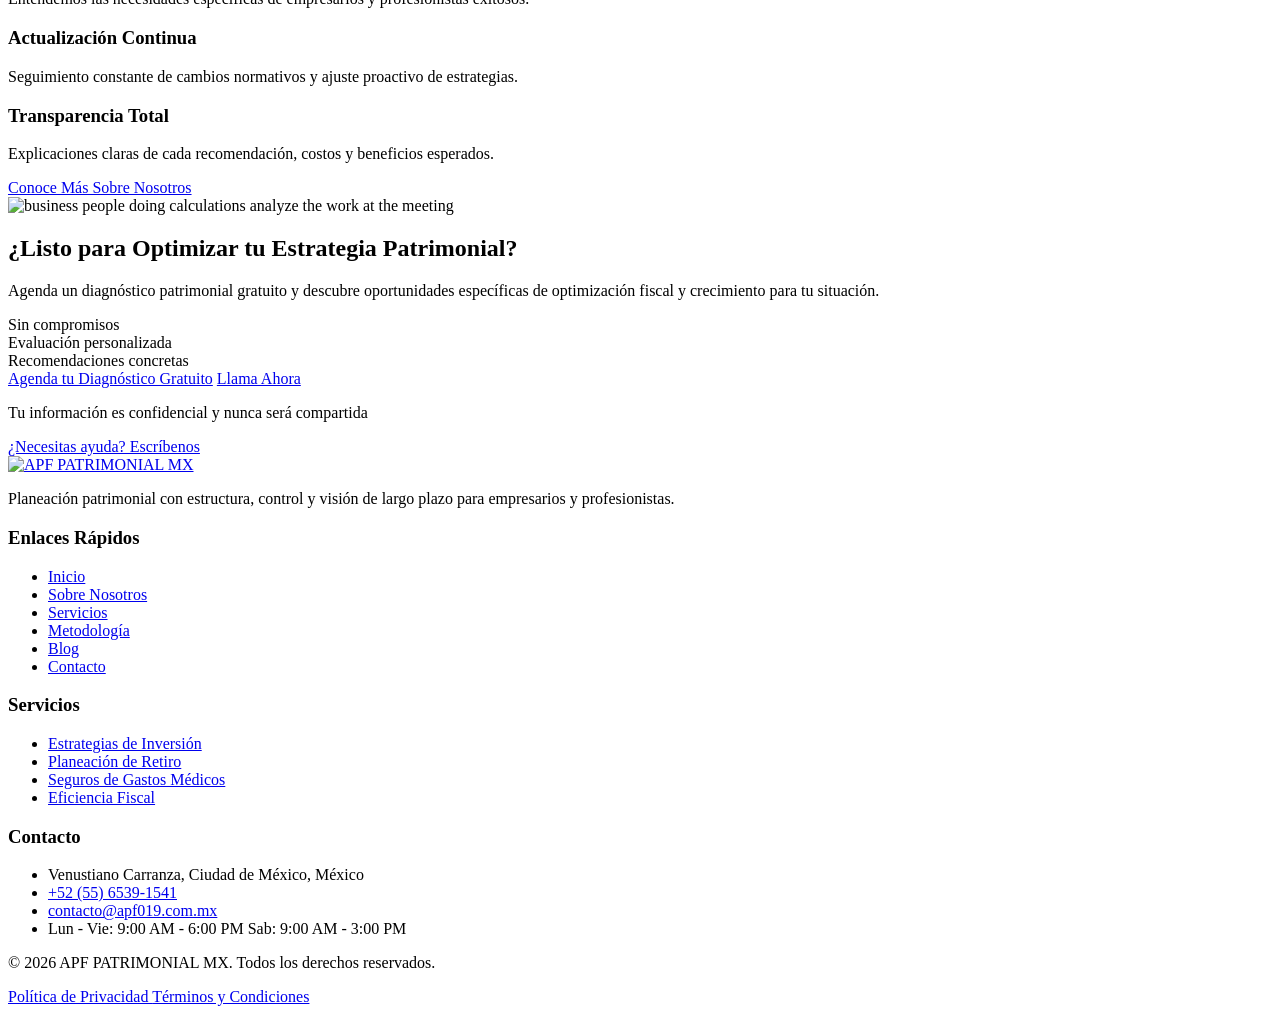
==== commit 69e3ec02: "logo without link" ====
--- a/index.html
+++ b/index.html
@@ -36,7 +36,7 @@
   <div class="max-w-7xl mx-auto px-4 sm:px-6 lg:px-8">
     <div class="flex justify-between items-center">
       <!-- Logo -->
-      <a href="https://app.landingsite.ai/" class="flex-shrink-0">
+      <a class="flex-shrink-0">
         <img src="./assets/APFLOGOsoc.jpg" alt="APF PATRIMONIAL MX" class="h-56 py-2" data-logo="" data-media="{&quot;id&quot;:&quot;upload-APF LOGO soc sin fondo.png&quot;,&quot;src&quot;:&quot;upload&quot;,&quot;type&quot;:&quot;image&quot;}">
       </a>
 
@@ -173,7 +173,7 @@
           Seguros Personales y Empresariales
         </h3>
         <p class="text-[var(--gray-text-color)] leading-relaxed mb-4">
-          Protección patrimonial ante riesgos personales o empresariales que puedan afectar tu
+          Protege tu patrimonio ante riesgos personales o empresariales que puedan afectar tu
           liquidez o descapitalizar activos estratégicos.
         </p>
         <a href="https://app.landingsite.ai/servicios#inversion" class="text-[var(--primary-color)] font-semibold inline-flex items-center group-hover:gap-2 transition-all duration-200">
@@ -191,7 +191,7 @@
           Eficiencia Fiscal Personal y Empresarial
         </h3>
         <p class="text-[var(--gray-text-color)] leading-relaxed mb-4">
-          Optimización de deducciones y reducción de base gravable conforme al
+          Optimiza deducciones y reducción de base gravable conforme al
           marco normativo, integrando instrumentos adecuados.
         </p>
         <a href="https://app.landingsite.ai/servicios#retiro" class="text-[var(--accent2-color)] font-semibold inline-flex items-center group-hover:gap-2 transition-all duration-200">
@@ -209,8 +209,8 @@
           Inversiones y Planes de Retiro
         </h3>
         <p class="text-[var(--gray-text-color)] leading-relaxed mb-4">
-          Estructuración de portafolios con criterios técnicos, diversificación
-          y gestión del riesgo alineada a tus objetivos. Te ayudamos a planear tu retiro desde 5, 10, 15 o más años con beneficios físcales.
+          Estructura portafolios con criterios técnicos, diversificación
+          y gestión del riesgo alineada a tus objetivos. Planifica tu retiro desde 5, 10, 15 o más años con beneficios físcales.
         </p>
         <a href="https://app.landingsite.ai/servicios#seguros" class="text-[var(--accent-color)] font-semibold inline-flex items-center group-hover:gap-2 transition-all duration-200">
           Ver más
